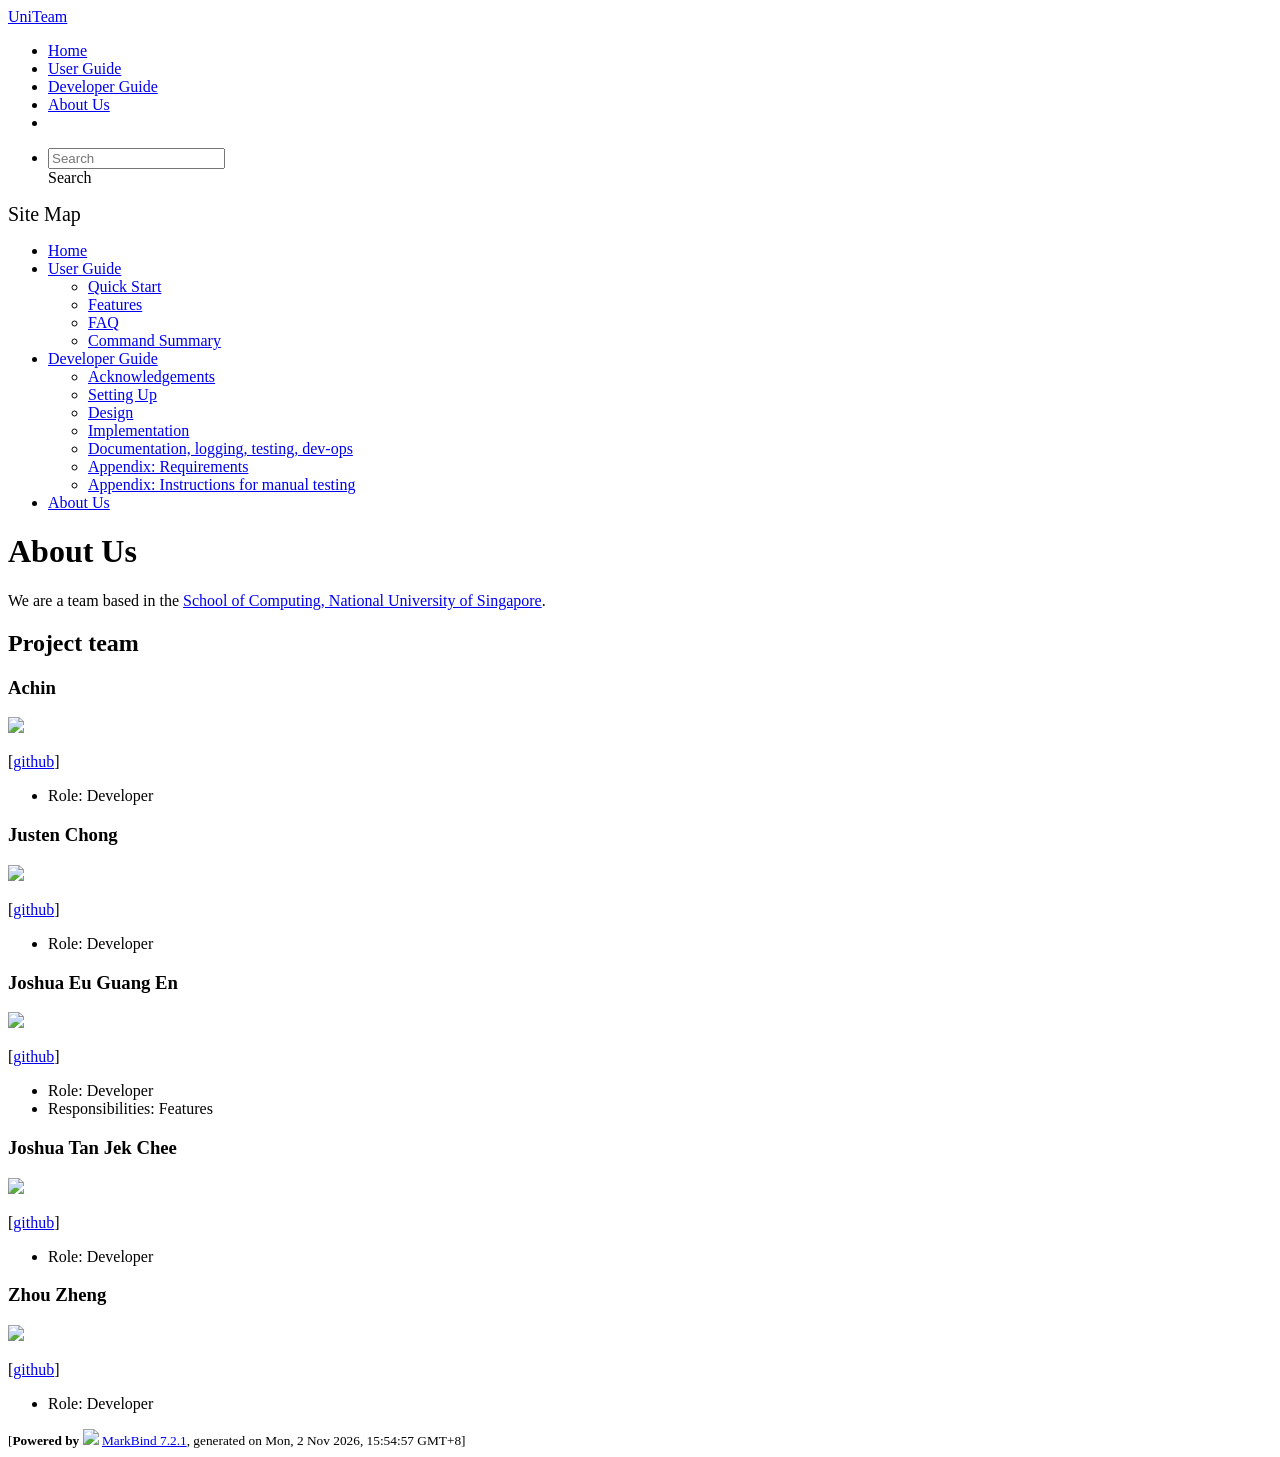
==== AboutUs.html @ 768494ff "deploy: 9ddfd5a602272f029c6f17e80f3dec01c8a61d75" ====
<!DOCTYPE html>
<html data-dark-mode="false" data-code-theme="light">
<head>
    <script src="/tp/markbind/js/theme-manager.js"></script>
    <meta charset="utf-8">
    <meta http-equiv="X-UA-Compatible" content="IE=edge">
    <meta name="generator" content="MarkBind 7.2.1">
    <meta name="viewport" content="width=device-width, initial-scale=1"><title>UniTeam - About Us</title> <link rel="stylesheet" href="/tp/markbind/css/bootstrap.min.css"> <link rel="stylesheet" href="/tp/markbind/fontawesome/css/all.min.css"> <link rel="stylesheet" href="/tp/markbind/glyphicons/css/bootstrap-glyphicons.min.css">
    
    
    <link rel="stylesheet" id="markbind-highlight-light" href="/tp/markbind/css/codeblock-light.min.css">
    <link rel="stylesheet" id="markbind-highlight-dark" href="/tp/markbind/css/codeblock-dark.min.css">
    <script src="/tp/markbind/js/code-theme.js"></script><link rel="stylesheet" href="/tp/markbind/css/markbind.min.css"><link rel="stylesheet" href="/tp/plugins/markbind-plugin-anchors/markbind-plugin-anchors.css"><link rel="stylesheet" href="/tp/plugins/markbind-plugin-tree/markbind-plugin-tree.css">
    
  <link rel="stylesheet" href="/tp/stylesheets/main.css">
<link rel="icon" href="/tp/images/SeEduLogo.png"></head>
<script>
  const baseUrl = '/tp'
</script>
<body 
   
  data-code-theme="light">
<div id="app"><!--[--><header sticky><div data-v-94b60ff6><nav class="navbar navbar-expand-md d-print-none navbar-dark bg-dark" data-v-94b60ff6><div class="container-fluid" data-v-94b60ff6><div class="navbar-left" data-v-94b60ff6><!--[--><a href="/tp/index.html" title="Home" class="navbar-brand">UniTeam</a><!--]--></div><div class="navbar-default" data-v-94b60ff6><ul class="navbar-nav me-auto mt-2 mt-lg-0" data-v-94b60ff6><!--[--> <li><a href="/tp/index.html" class="nav-link">Home</a></li> <li><a href="/tp/UserGuide.html" class="nav-link">User Guide</a></li> <li><a href="/tp/DeveloperGuide.html" class="nav-link">Developer Guide</a></li> <li><a href="/tp/AboutUs.html" class="nav-link">About Us</a></li> <li><a href="https://github.com/AY2627S1-CS2103T-T08-2/tp" target="_blank" class="nav-link"><span><span aria-hidden="true" class="fab fa-github"></span></span></a></li> <!--]--></ul></div><div class="navbar-right" data-v-94b60ff6><ul class="navbar-nav" data-v-94b60ff6><!--[--><li><form class="navbar-form"><div style="position:relative;" class="dropdown" data-v-103d5c4e><!--[--><input value="" data-bs-toggle="dropdown" type="text" class="form-control" placeholder="Search" autocomplete="off" data-v-103d5c4e><div class="form-control placeholder-div-hidden" data-v-103d5c4e>Search</div><!--]--><ul class="dropdown-menu search-dropdown-menu dropdown-menu-hidden dropdown-menu-end" data-v-103d5c4e><!--[--><!--]--></ul></div></form></li><!--]--></ul><!----></div></div></nav><div style="display:none;" class="lower-navbar-container" data-v-94b60ff6><!--[--><!----><!----><!--]--></div></div></header> <div id="flex-body"><nav id="site-nav" data-v-6b1b63d2><!--[--><div class="site-nav-top"><div class="fw-bold mb-2" style="font-size:1.25rem;">Site Map</div></div> <div class="nav-component slim-scroll"><div class="site-nav-root"><!--[--><ul class="site-nav-list site-nav-list-root" data-v-6b1b63d2><!--[--><li><div class="site-nav-default-list-item site-nav-list-item-0" onclick="handleSiteNavClick(this)"><a href="/tp/index.html">Home</a></div></li> <li><div class="site-nav-default-list-item site-nav-list-item-0" onclick="handleSiteNavClick(this)"><a href="/tp/UserGuide.html">User Guide</a> <div class="site-nav-dropdown-btn-container"><i class="site-nav-dropdown-btn-icon site-nav-rotate-icon" onclick="handleSiteNavClick(this.parentNode.parentNode, false); event.stopPropagation();"><span class="glyphicon glyphicon-menu-down" aria-hidden="true"></span></i></div></div><ul class="site-nav-dropdown-container site-nav-dropdown-container-open site-nav-list"><li><div class="site-nav-default-list-item site-nav-list-item-1" onclick="handleSiteNavClick(this)"><a href="/tp/UserGuide.html#quick-start">Quick Start</a></div></li> <li><div class="site-nav-default-list-item site-nav-list-item-1" onclick="handleSiteNavClick(this)"><a href="/tp/UserGuide.html#features">Features</a></div></li> <li><div class="site-nav-default-list-item site-nav-list-item-1" onclick="handleSiteNavClick(this)"><a href="/tp/UserGuide.html#faq">FAQ</a></div></li> <li><div class="site-nav-default-list-item site-nav-list-item-1" onclick="handleSiteNavClick(this)"><a href="/tp/UserGuide.html#command-summary">Command Summary</a></div></li></ul></li> <li><div class="site-nav-default-list-item site-nav-list-item-0" onclick="handleSiteNavClick(this)"><a href="/tp/DeveloperGuide.html">Developer Guide</a> <div class="site-nav-dropdown-btn-container"><i class="site-nav-dropdown-btn-icon site-nav-rotate-icon" onclick="handleSiteNavClick(this.parentNode.parentNode, false); event.stopPropagation();"><span class="glyphicon glyphicon-menu-down" aria-hidden="true"></span></i></div></div><ul class="site-nav-dropdown-container site-nav-dropdown-container-open site-nav-list"><li><div class="site-nav-default-list-item site-nav-list-item-1" onclick="handleSiteNavClick(this)"><a href="/tp/DeveloperGuide.html#acknowledgements">Acknowledgements</a></div></li> <li><div class="site-nav-default-list-item site-nav-list-item-1" onclick="handleSiteNavClick(this)"><a href="/tp/DeveloperGuide.html#setting-up-getting-started">Setting Up</a></div></li> <li><div class="site-nav-default-list-item site-nav-list-item-1" onclick="handleSiteNavClick(this)"><a href="/tp/DeveloperGuide.html#design">Design</a></div></li> <li><div class="site-nav-default-list-item site-nav-list-item-1" onclick="handleSiteNavClick(this)"><a href="/tp/DeveloperGuide.html#implementation">Implementation</a></div></li> <li><div class="site-nav-default-list-item site-nav-list-item-1" onclick="handleSiteNavClick(this)"><a href="/tp/DeveloperGuide.html#documentation-logging-testing-dev-ops">Documentation, logging, testing, dev-ops</a></div></li> <li><div class="site-nav-default-list-item site-nav-list-item-1" onclick="handleSiteNavClick(this)"><a href="/tp/DeveloperGuide.html#appendix-requirements">Appendix: Requirements</a></div></li> <li><div class="site-nav-default-list-item site-nav-list-item-1" onclick="handleSiteNavClick(this)"><a href="/tp/DeveloperGuide.html#appendix-instructions-for-manual-testing">Appendix: Instructions for manual testing</a></div></li></ul></li> <li><div class="site-nav-default-list-item site-nav-list-item-0" onclick="handleSiteNavClick(this)"><a href="/tp/AboutUs.html">About Us</a></div></li><!--]--><!--v-if--></ul><!--]--></div></div><!--]--><!--v-if--></nav> <div id="content-wrapper"><h1 id="about-us">About Us<a class="fa fa-anchor" href="#about-us" onclick="event.stopPropagation()"></a></h1> <p>We are a team based in the <a href="http://www.comp.nus.edu.sg">School of Computing, National University of Singapore</a>.</p> <h2 id="project-team">Project team<a class="fa fa-anchor" href="#project-team" onclick="event.stopPropagation()"></a></h2> <h3 id="achin">Achin<a class="fa fa-anchor" href="#achin" onclick="event.stopPropagation()"></a></h3> <img src="/tp/images/aaachinnn.png" width="200px"> <p>[<a href="https://github.com/aaachinnn">github</a>]</p> <ul><li>Role: Developer</li></ul> <h3 id="justen-chong">Justen Chong<a class="fa fa-anchor" href="#justen-chong" onclick="event.stopPropagation()"></a></h3> <img src="/tp/images/alrightokguy.png" width="200px"> <p>[<a href="https://github.com/alrightokguy">github</a>]</p> <ul><li>Role: Developer</li></ul> <h3 id="joshua-eu-guang-en">Joshua Eu Guang En<a class="fa fa-anchor" href="#joshua-eu-guang-en" onclick="event.stopPropagation()"></a></h3> <img src="/tp/images/honeybee1011.png" width="200px"> <p>[<a href="http://github.com/honeybee1011">github</a>]</p> <ul><li>Role: Developer</li> <li>Responsibilities: Features</li></ul> <h3 id="joshua-tan-jek-chee">Joshua Tan Jek Chee<a class="fa fa-anchor" href="#joshua-tan-jek-chee" onclick="event.stopPropagation()"></a></h3> <img src="/tp/images/smilesocute.png" width="200px"> <p>[<a href="http://github.com/smilesocute">github</a>]</p> <ul><li>Role: Developer</li></ul> <h3 id="zhou-zheng">Zhou Zheng<a class="fa fa-anchor" href="#zhou-zheng" onclick="event.stopPropagation()"></a></h3> <img src="/tp/images/zhouzheng152.png" width="200px"> <p>[<a href="https://github.com/ZhouZheng152">github</a>]</p> <ul><li>Role: Developer</li></ul></div> <nav id="page-nav" data-v-6b1b63d2><!--[--><div class="nav-component slim-scroll"></div><!--]--><!--v-if--></nav> <div class="scroll-top-button fa-lg d-print-none" style="display:none;bottom:2%;right:2%;position:fixed;" aria-hidden="true"><!--[--><i class="fas fa-arrow-circle-up"></i><!--]--></div></div> <footer><div class="text-center"><small>[<span><strong>Powered by</strong></span> <img src="https://markbind.org/favicon.ico" width="30"> <a href="https://markbind.org/">MarkBind 7.2.1</a>, generated on Mon, 2 Nov 2026, 15:54:57 GMT+8]</small></div></footer><!--]--></div>
</body><script src="/tp/markbind/js/bootstrap-utility.min.js"></script>
<script src="/tp/markbind/js/polyfill.min.js"></script>
<script src="/tp/markbind/js/vue.global.prod.min.js"></script>
<script src="/tp/markbind/js/markbind.min.js"></script>
<script src="AboutUs.page-vue-render.js"></script>
<script>
  MarkBind.setupWithSearch()
</script>
</html>
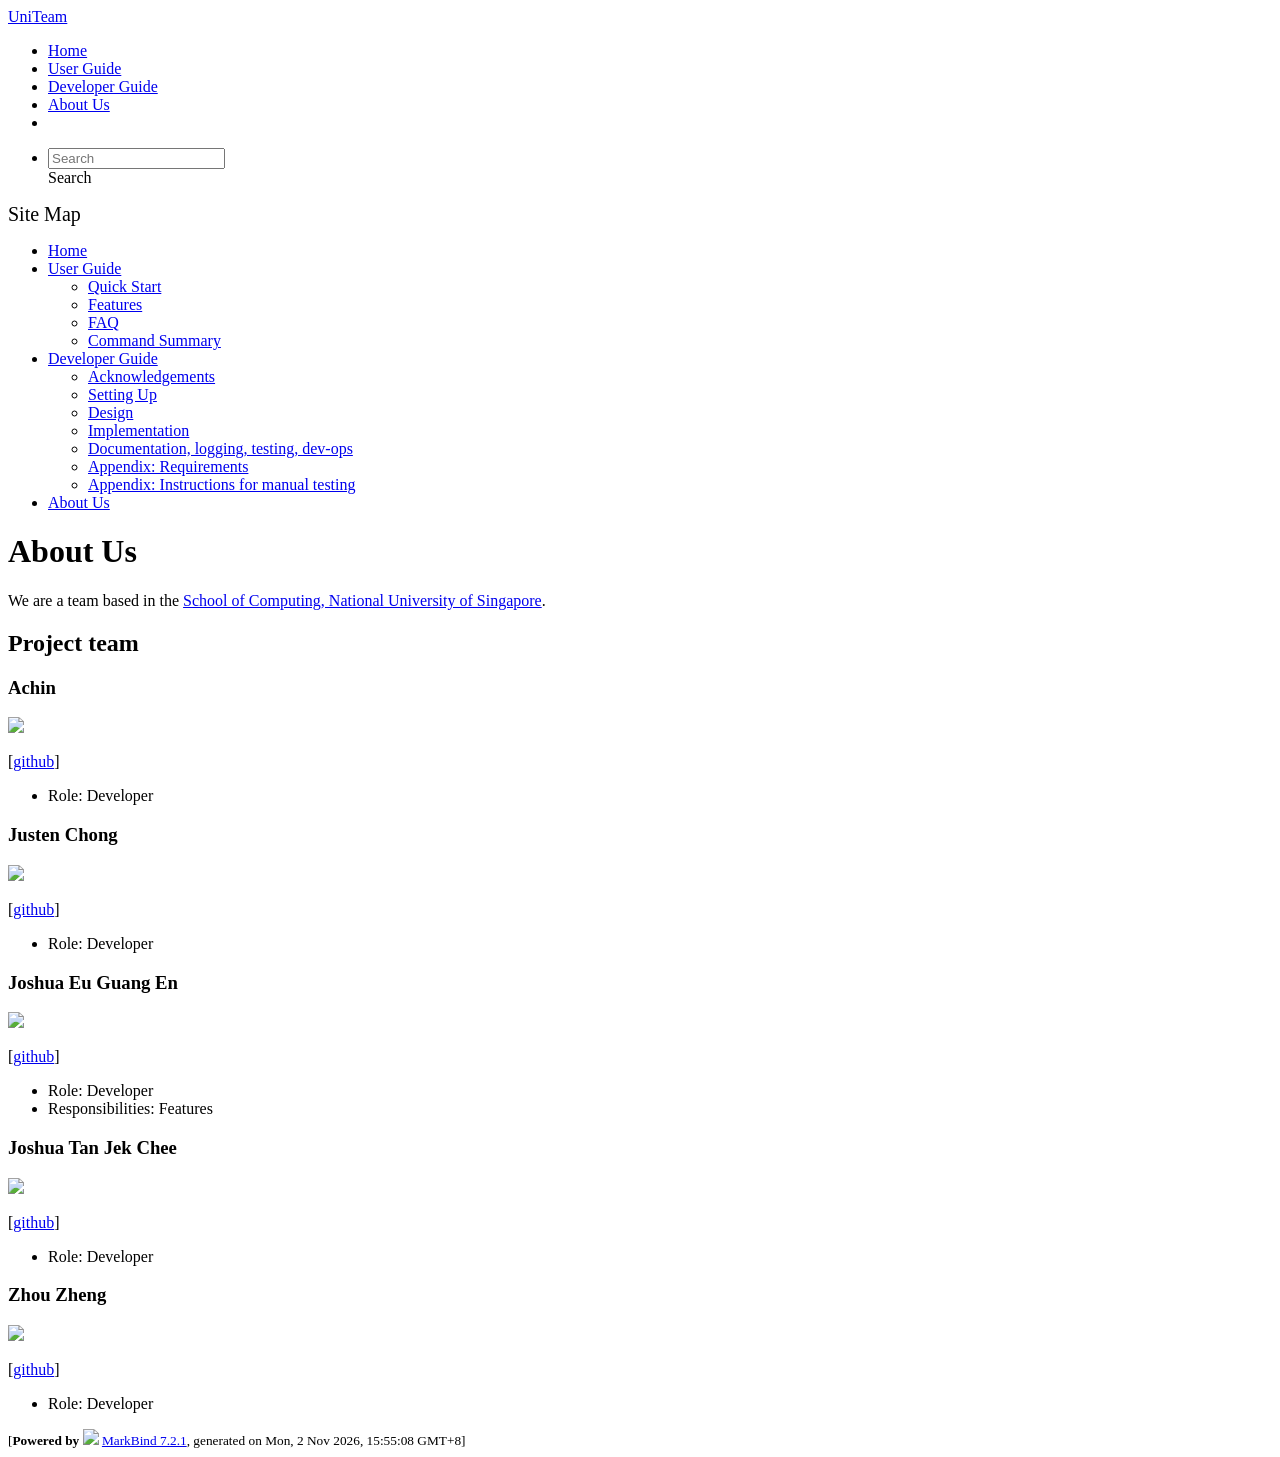
==== commit 0b7784d7: "deploy: adb63c93fdc6194b1d64b4cb5b7a315f70c26d4f" ====
--- a/AboutUs.html
+++ b/AboutUs.html
@@ -20,7 +20,7 @@
 <body 
    
   data-code-theme="light">
-<div id="app"><!--[--><header sticky><div data-v-94b60ff6><nav class="navbar navbar-expand-md d-print-none navbar-dark bg-dark" data-v-94b60ff6><div class="container-fluid" data-v-94b60ff6><div class="navbar-left" data-v-94b60ff6><!--[--><a href="/tp/index.html" title="Home" class="navbar-brand">UniTeam</a><!--]--></div><div class="navbar-default" data-v-94b60ff6><ul class="navbar-nav me-auto mt-2 mt-lg-0" data-v-94b60ff6><!--[--> <li><a href="/tp/index.html" class="nav-link">Home</a></li> <li><a href="/tp/UserGuide.html" class="nav-link">User Guide</a></li> <li><a href="/tp/DeveloperGuide.html" class="nav-link">Developer Guide</a></li> <li><a href="/tp/AboutUs.html" class="nav-link">About Us</a></li> <li><a href="https://github.com/AY2627S1-CS2103T-T08-2/tp" target="_blank" class="nav-link"><span><span aria-hidden="true" class="fab fa-github"></span></span></a></li> <!--]--></ul></div><div class="navbar-right" data-v-94b60ff6><ul class="navbar-nav" data-v-94b60ff6><!--[--><li><form class="navbar-form"><div style="position:relative;" class="dropdown" data-v-103d5c4e><!--[--><input value="" data-bs-toggle="dropdown" type="text" class="form-control" placeholder="Search" autocomplete="off" data-v-103d5c4e><div class="form-control placeholder-div-hidden" data-v-103d5c4e>Search</div><!--]--><ul class="dropdown-menu search-dropdown-menu dropdown-menu-hidden dropdown-menu-end" data-v-103d5c4e><!--[--><!--]--></ul></div></form></li><!--]--></ul><!----></div></div></nav><div style="display:none;" class="lower-navbar-container" data-v-94b60ff6><!--[--><!----><!----><!--]--></div></div></header> <div id="flex-body"><nav id="site-nav" data-v-6b1b63d2><!--[--><div class="site-nav-top"><div class="fw-bold mb-2" style="font-size:1.25rem;">Site Map</div></div> <div class="nav-component slim-scroll"><div class="site-nav-root"><!--[--><ul class="site-nav-list site-nav-list-root" data-v-6b1b63d2><!--[--><li><div class="site-nav-default-list-item site-nav-list-item-0" onclick="handleSiteNavClick(this)"><a href="/tp/index.html">Home</a></div></li> <li><div class="site-nav-default-list-item site-nav-list-item-0" onclick="handleSiteNavClick(this)"><a href="/tp/UserGuide.html">User Guide</a> <div class="site-nav-dropdown-btn-container"><i class="site-nav-dropdown-btn-icon site-nav-rotate-icon" onclick="handleSiteNavClick(this.parentNode.parentNode, false); event.stopPropagation();"><span class="glyphicon glyphicon-menu-down" aria-hidden="true"></span></i></div></div><ul class="site-nav-dropdown-container site-nav-dropdown-container-open site-nav-list"><li><div class="site-nav-default-list-item site-nav-list-item-1" onclick="handleSiteNavClick(this)"><a href="/tp/UserGuide.html#quick-start">Quick Start</a></div></li> <li><div class="site-nav-default-list-item site-nav-list-item-1" onclick="handleSiteNavClick(this)"><a href="/tp/UserGuide.html#features">Features</a></div></li> <li><div class="site-nav-default-list-item site-nav-list-item-1" onclick="handleSiteNavClick(this)"><a href="/tp/UserGuide.html#faq">FAQ</a></div></li> <li><div class="site-nav-default-list-item site-nav-list-item-1" onclick="handleSiteNavClick(this)"><a href="/tp/UserGuide.html#command-summary">Command Summary</a></div></li></ul></li> <li><div class="site-nav-default-list-item site-nav-list-item-0" onclick="handleSiteNavClick(this)"><a href="/tp/DeveloperGuide.html">Developer Guide</a> <div class="site-nav-dropdown-btn-container"><i class="site-nav-dropdown-btn-icon site-nav-rotate-icon" onclick="handleSiteNavClick(this.parentNode.parentNode, false); event.stopPropagation();"><span class="glyphicon glyphicon-menu-down" aria-hidden="true"></span></i></div></div><ul class="site-nav-dropdown-container site-nav-dropdown-container-open site-nav-list"><li><div class="site-nav-default-list-item site-nav-list-item-1" onclick="handleSiteNavClick(this)"><a href="/tp/DeveloperGuide.html#acknowledgements">Acknowledgements</a></div></li> <li><div class="site-nav-default-list-item site-nav-list-item-1" onclick="handleSiteNavClick(this)"><a href="/tp/DeveloperGuide.html#setting-up-getting-started">Setting Up</a></div></li> <li><div class="site-nav-default-list-item site-nav-list-item-1" onclick="handleSiteNavClick(this)"><a href="/tp/DeveloperGuide.html#design">Design</a></div></li> <li><div class="site-nav-default-list-item site-nav-list-item-1" onclick="handleSiteNavClick(this)"><a href="/tp/DeveloperGuide.html#implementation">Implementation</a></div></li> <li><div class="site-nav-default-list-item site-nav-list-item-1" onclick="handleSiteNavClick(this)"><a href="/tp/DeveloperGuide.html#documentation-logging-testing-dev-ops">Documentation, logging, testing, dev-ops</a></div></li> <li><div class="site-nav-default-list-item site-nav-list-item-1" onclick="handleSiteNavClick(this)"><a href="/tp/DeveloperGuide.html#appendix-requirements">Appendix: Requirements</a></div></li> <li><div class="site-nav-default-list-item site-nav-list-item-1" onclick="handleSiteNavClick(this)"><a href="/tp/DeveloperGuide.html#appendix-instructions-for-manual-testing">Appendix: Instructions for manual testing</a></div></li></ul></li> <li><div class="site-nav-default-list-item site-nav-list-item-0" onclick="handleSiteNavClick(this)"><a href="/tp/AboutUs.html">About Us</a></div></li><!--]--><!--v-if--></ul><!--]--></div></div><!--]--><!--v-if--></nav> <div id="content-wrapper"><h1 id="about-us">About Us<a class="fa fa-anchor" href="#about-us" onclick="event.stopPropagation()"></a></h1> <p>We are a team based in the <a href="http://www.comp.nus.edu.sg">School of Computing, National University of Singapore</a>.</p> <h2 id="project-team">Project team<a class="fa fa-anchor" href="#project-team" onclick="event.stopPropagation()"></a></h2> <h3 id="achin">Achin<a class="fa fa-anchor" href="#achin" onclick="event.stopPropagation()"></a></h3> <img src="/tp/images/aaachinnn.png" width="200px"> <p>[<a href="https://github.com/aaachinnn">github</a>]</p> <ul><li>Role: Developer</li></ul> <h3 id="justen-chong">Justen Chong<a class="fa fa-anchor" href="#justen-chong" onclick="event.stopPropagation()"></a></h3> <img src="/tp/images/alrightokguy.png" width="200px"> <p>[<a href="https://github.com/alrightokguy">github</a>]</p> <ul><li>Role: Developer</li></ul> <h3 id="joshua-eu-guang-en">Joshua Eu Guang En<a class="fa fa-anchor" href="#joshua-eu-guang-en" onclick="event.stopPropagation()"></a></h3> <img src="/tp/images/honeybee1011.png" width="200px"> <p>[<a href="http://github.com/honeybee1011">github</a>]</p> <ul><li>Role: Developer</li> <li>Responsibilities: Features</li></ul> <h3 id="joshua-tan-jek-chee">Joshua Tan Jek Chee<a class="fa fa-anchor" href="#joshua-tan-jek-chee" onclick="event.stopPropagation()"></a></h3> <img src="/tp/images/smilesocute.png" width="200px"> <p>[<a href="http://github.com/smilesocute">github</a>]</p> <ul><li>Role: Developer</li></ul> <h3 id="zhou-zheng">Zhou Zheng<a class="fa fa-anchor" href="#zhou-zheng" onclick="event.stopPropagation()"></a></h3> <img src="/tp/images/zhouzheng152.png" width="200px"> <p>[<a href="https://github.com/ZhouZheng152">github</a>]</p> <ul><li>Role: Developer</li></ul></div> <nav id="page-nav" data-v-6b1b63d2><!--[--><div class="nav-component slim-scroll"></div><!--]--><!--v-if--></nav> <div class="scroll-top-button fa-lg d-print-none" style="display:none;bottom:2%;right:2%;position:fixed;" aria-hidden="true"><!--[--><i class="fas fa-arrow-circle-up"></i><!--]--></div></div> <footer><div class="text-center"><small>[<span><strong>Powered by</strong></span> <img src="https://markbind.org/favicon.ico" width="30"> <a href="https://markbind.org/">MarkBind 7.2.1</a>, generated on Mon, 2 Nov 2026, 15:54:57 GMT+8]</small></div></footer><!--]--></div>
+<div id="app"><!--[--><header sticky><div data-v-94b60ff6><nav class="navbar navbar-expand-md d-print-none navbar-dark bg-dark" data-v-94b60ff6><div class="container-fluid" data-v-94b60ff6><div class="navbar-left" data-v-94b60ff6><!--[--><a href="/tp/index.html" title="Home" class="navbar-brand">UniTeam</a><!--]--></div><div class="navbar-default" data-v-94b60ff6><ul class="navbar-nav me-auto mt-2 mt-lg-0" data-v-94b60ff6><!--[--> <li><a href="/tp/index.html" class="nav-link">Home</a></li> <li><a href="/tp/UserGuide.html" class="nav-link">User Guide</a></li> <li><a href="/tp/DeveloperGuide.html" class="nav-link">Developer Guide</a></li> <li><a href="/tp/AboutUs.html" class="nav-link">About Us</a></li> <li><a href="https://github.com/AY2627S1-CS2103T-T08-2/tp" target="_blank" class="nav-link"><span><span aria-hidden="true" class="fab fa-github"></span></span></a></li> <!--]--></ul></div><div class="navbar-right" data-v-94b60ff6><ul class="navbar-nav" data-v-94b60ff6><!--[--><li><form class="navbar-form"><div style="position:relative;" class="dropdown" data-v-103d5c4e><!--[--><input value="" data-bs-toggle="dropdown" type="text" class="form-control" placeholder="Search" autocomplete="off" data-v-103d5c4e><div class="form-control placeholder-div-hidden" data-v-103d5c4e>Search</div><!--]--><ul class="dropdown-menu search-dropdown-menu dropdown-menu-hidden dropdown-menu-end" data-v-103d5c4e><!--[--><!--]--></ul></div></form></li><!--]--></ul><!----></div></div></nav><div style="display:none;" class="lower-navbar-container" data-v-94b60ff6><!--[--><!----><!----><!--]--></div></div></header> <div id="flex-body"><nav id="site-nav" data-v-6b1b63d2><!--[--><div class="site-nav-top"><div class="fw-bold mb-2" style="font-size:1.25rem;">Site Map</div></div> <div class="nav-component slim-scroll"><div class="site-nav-root"><!--[--><ul class="site-nav-list site-nav-list-root" data-v-6b1b63d2><!--[--><li><div class="site-nav-default-list-item site-nav-list-item-0" onclick="handleSiteNavClick(this)"><a href="/tp/index.html">Home</a></div></li> <li><div class="site-nav-default-list-item site-nav-list-item-0" onclick="handleSiteNavClick(this)"><a href="/tp/UserGuide.html">User Guide</a> <div class="site-nav-dropdown-btn-container"><i class="site-nav-dropdown-btn-icon site-nav-rotate-icon" onclick="handleSiteNavClick(this.parentNode.parentNode, false); event.stopPropagation();"><span class="glyphicon glyphicon-menu-down" aria-hidden="true"></span></i></div></div><ul class="site-nav-dropdown-container site-nav-dropdown-container-open site-nav-list"><li><div class="site-nav-default-list-item site-nav-list-item-1" onclick="handleSiteNavClick(this)"><a href="/tp/UserGuide.html#quick-start">Quick Start</a></div></li> <li><div class="site-nav-default-list-item site-nav-list-item-1" onclick="handleSiteNavClick(this)"><a href="/tp/UserGuide.html#features">Features</a></div></li> <li><div class="site-nav-default-list-item site-nav-list-item-1" onclick="handleSiteNavClick(this)"><a href="/tp/UserGuide.html#faq">FAQ</a></div></li> <li><div class="site-nav-default-list-item site-nav-list-item-1" onclick="handleSiteNavClick(this)"><a href="/tp/UserGuide.html#command-summary">Command Summary</a></div></li></ul></li> <li><div class="site-nav-default-list-item site-nav-list-item-0" onclick="handleSiteNavClick(this)"><a href="/tp/DeveloperGuide.html">Developer Guide</a> <div class="site-nav-dropdown-btn-container"><i class="site-nav-dropdown-btn-icon site-nav-rotate-icon" onclick="handleSiteNavClick(this.parentNode.parentNode, false); event.stopPropagation();"><span class="glyphicon glyphicon-menu-down" aria-hidden="true"></span></i></div></div><ul class="site-nav-dropdown-container site-nav-dropdown-container-open site-nav-list"><li><div class="site-nav-default-list-item site-nav-list-item-1" onclick="handleSiteNavClick(this)"><a href="/tp/DeveloperGuide.html#acknowledgements">Acknowledgements</a></div></li> <li><div class="site-nav-default-list-item site-nav-list-item-1" onclick="handleSiteNavClick(this)"><a href="/tp/DeveloperGuide.html#setting-up-getting-started">Setting Up</a></div></li> <li><div class="site-nav-default-list-item site-nav-list-item-1" onclick="handleSiteNavClick(this)"><a href="/tp/DeveloperGuide.html#design">Design</a></div></li> <li><div class="site-nav-default-list-item site-nav-list-item-1" onclick="handleSiteNavClick(this)"><a href="/tp/DeveloperGuide.html#implementation">Implementation</a></div></li> <li><div class="site-nav-default-list-item site-nav-list-item-1" onclick="handleSiteNavClick(this)"><a href="/tp/DeveloperGuide.html#documentation-logging-testing-dev-ops">Documentation, logging, testing, dev-ops</a></div></li> <li><div class="site-nav-default-list-item site-nav-list-item-1" onclick="handleSiteNavClick(this)"><a href="/tp/DeveloperGuide.html#appendix-requirements">Appendix: Requirements</a></div></li> <li><div class="site-nav-default-list-item site-nav-list-item-1" onclick="handleSiteNavClick(this)"><a href="/tp/DeveloperGuide.html#appendix-instructions-for-manual-testing">Appendix: Instructions for manual testing</a></div></li></ul></li> <li><div class="site-nav-default-list-item site-nav-list-item-0" onclick="handleSiteNavClick(this)"><a href="/tp/AboutUs.html">About Us</a></div></li><!--]--><!--v-if--></ul><!--]--></div></div><!--]--><!--v-if--></nav> <div id="content-wrapper"><h1 id="about-us">About Us<a class="fa fa-anchor" href="#about-us" onclick="event.stopPropagation()"></a></h1> <p>We are a team based in the <a href="http://www.comp.nus.edu.sg">School of Computing, National University of Singapore</a>.</p> <h2 id="project-team">Project team<a class="fa fa-anchor" href="#project-team" onclick="event.stopPropagation()"></a></h2> <h3 id="achin">Achin<a class="fa fa-anchor" href="#achin" onclick="event.stopPropagation()"></a></h3> <img src="/tp/images/aaachinnn.png" width="200px"> <p>[<a href="https://github.com/aaachinnn">github</a>]</p> <ul><li>Role: Developer</li></ul> <h3 id="justen-chong">Justen Chong<a class="fa fa-anchor" href="#justen-chong" onclick="event.stopPropagation()"></a></h3> <img src="/tp/images/alrightokguy.png" width="200px"> <p>[<a href="https://github.com/alrightokguy">github</a>]</p> <ul><li>Role: Developer</li></ul> <h3 id="joshua-eu-guang-en">Joshua Eu Guang En<a class="fa fa-anchor" href="#joshua-eu-guang-en" onclick="event.stopPropagation()"></a></h3> <img src="/tp/images/honeybee1011.png" width="200px"> <p>[<a href="http://github.com/honeybee1011">github</a>]</p> <ul><li>Role: Developer</li> <li>Responsibilities: Features</li></ul> <h3 id="joshua-tan-jek-chee">Joshua Tan Jek Chee<a class="fa fa-anchor" href="#joshua-tan-jek-chee" onclick="event.stopPropagation()"></a></h3> <img src="/tp/images/smilesocute.png" width="200px"> <p>[<a href="http://github.com/smilesocute">github</a>]</p> <ul><li>Role: Developer</li></ul> <h3 id="zhou-zheng">Zhou Zheng<a class="fa fa-anchor" href="#zhou-zheng" onclick="event.stopPropagation()"></a></h3> <img src="/tp/images/zhouzheng152.png" width="200px"> <p>[<a href="https://github.com/ZhouZheng152">github</a>]</p> <ul><li>Role: Developer</li></ul></div> <nav id="page-nav" data-v-6b1b63d2><!--[--><div class="nav-component slim-scroll"></div><!--]--><!--v-if--></nav> <div class="scroll-top-button fa-lg d-print-none" style="display:none;bottom:2%;right:2%;position:fixed;" aria-hidden="true"><!--[--><i class="fas fa-arrow-circle-up"></i><!--]--></div></div> <footer><div class="text-center"><small>[<span><strong>Powered by</strong></span> <img src="https://markbind.org/favicon.ico" width="30"> <a href="https://markbind.org/">MarkBind 7.2.1</a>, generated on Mon, 2 Nov 2026, 15:55:08 GMT+8]</small></div></footer><!--]--></div>
 </body><script src="/tp/markbind/js/bootstrap-utility.min.js"></script>
 <script src="/tp/markbind/js/polyfill.min.js"></script>
 <script src="/tp/markbind/js/vue.global.prod.min.js"></script>
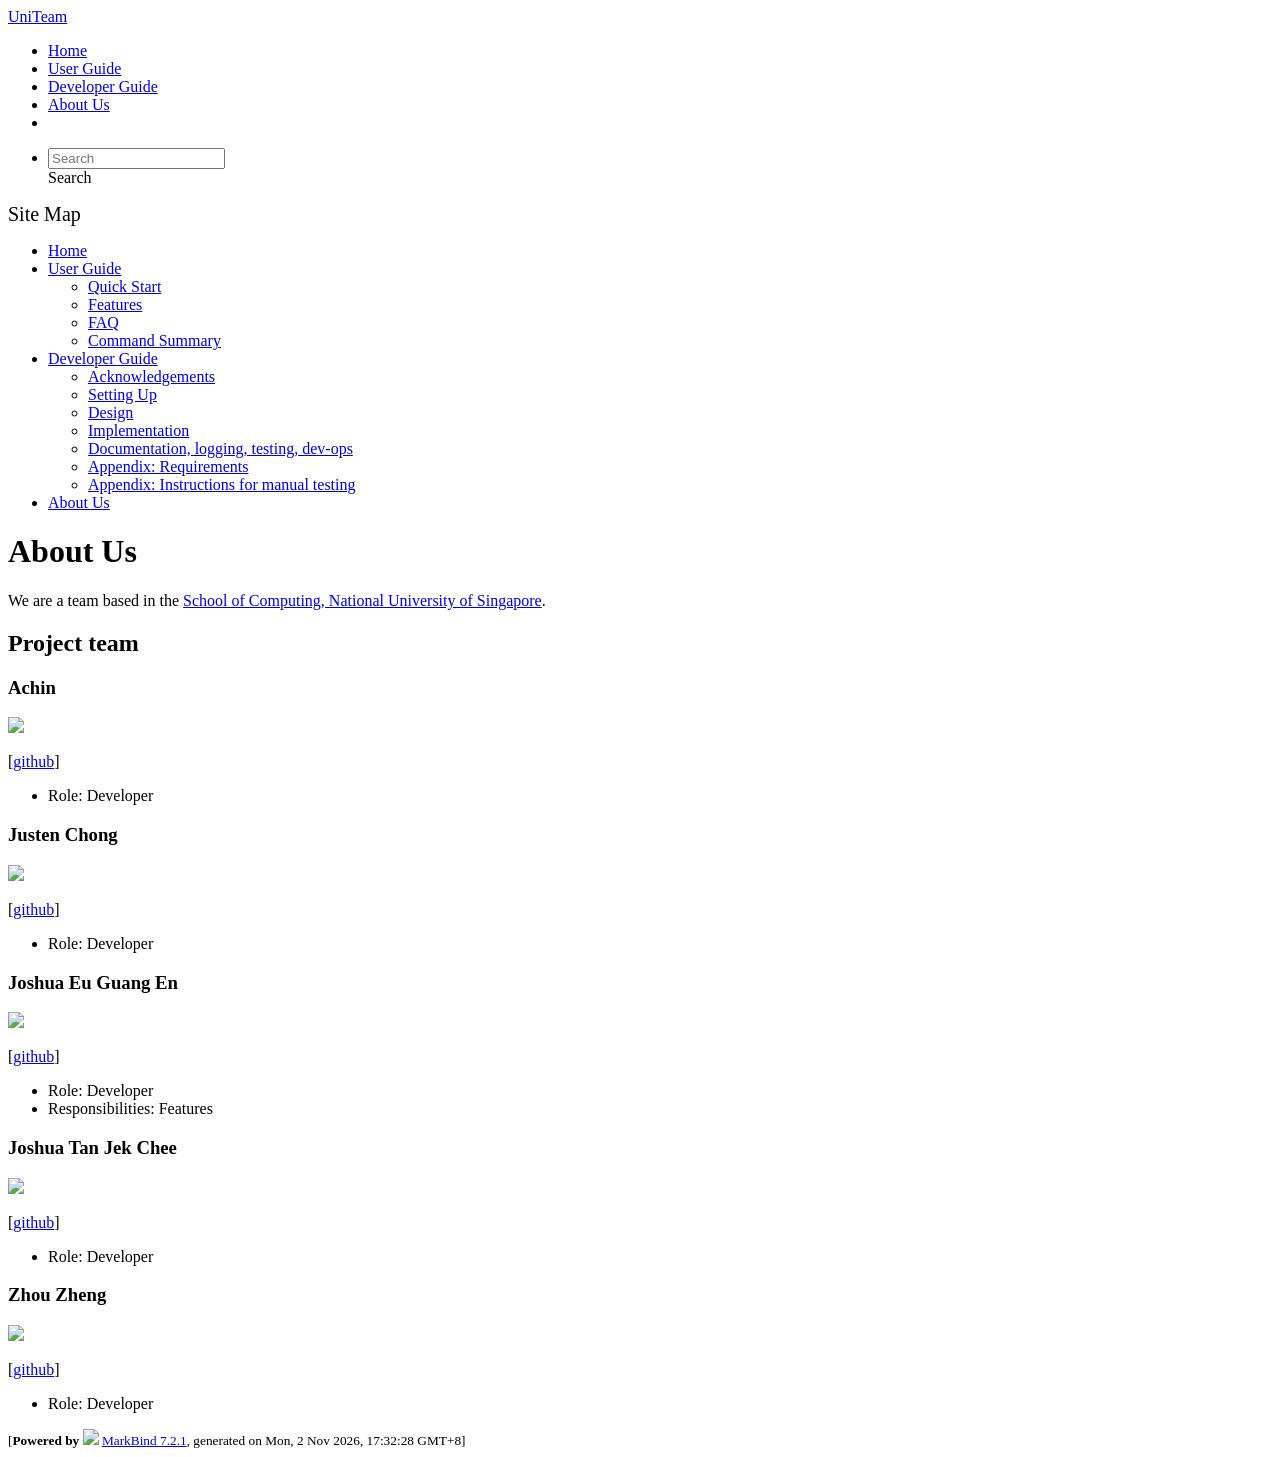
==== commit 40d3fca5: "deploy: 2be6f1e72a85e07855c7a5179cf6735f43a411ad" ====
--- a/AboutUs.html
+++ b/AboutUs.html
@@ -20,7 +20,7 @@
 <body 
    
   data-code-theme="light">
-<div id="app"><!--[--><header sticky><div data-v-94b60ff6><nav class="navbar navbar-expand-md d-print-none navbar-dark bg-dark" data-v-94b60ff6><div class="container-fluid" data-v-94b60ff6><div class="navbar-left" data-v-94b60ff6><!--[--><a href="/tp/index.html" title="Home" class="navbar-brand">UniTeam</a><!--]--></div><div class="navbar-default" data-v-94b60ff6><ul class="navbar-nav me-auto mt-2 mt-lg-0" data-v-94b60ff6><!--[--> <li><a href="/tp/index.html" class="nav-link">Home</a></li> <li><a href="/tp/UserGuide.html" class="nav-link">User Guide</a></li> <li><a href="/tp/DeveloperGuide.html" class="nav-link">Developer Guide</a></li> <li><a href="/tp/AboutUs.html" class="nav-link">About Us</a></li> <li><a href="https://github.com/AY2627S1-CS2103T-T08-2/tp" target="_blank" class="nav-link"><span><span aria-hidden="true" class="fab fa-github"></span></span></a></li> <!--]--></ul></div><div class="navbar-right" data-v-94b60ff6><ul class="navbar-nav" data-v-94b60ff6><!--[--><li><form class="navbar-form"><div style="position:relative;" class="dropdown" data-v-103d5c4e><!--[--><input value="" data-bs-toggle="dropdown" type="text" class="form-control" placeholder="Search" autocomplete="off" data-v-103d5c4e><div class="form-control placeholder-div-hidden" data-v-103d5c4e>Search</div><!--]--><ul class="dropdown-menu search-dropdown-menu dropdown-menu-hidden dropdown-menu-end" data-v-103d5c4e><!--[--><!--]--></ul></div></form></li><!--]--></ul><!----></div></div></nav><div style="display:none;" class="lower-navbar-container" data-v-94b60ff6><!--[--><!----><!----><!--]--></div></div></header> <div id="flex-body"><nav id="site-nav" data-v-6b1b63d2><!--[--><div class="site-nav-top"><div class="fw-bold mb-2" style="font-size:1.25rem;">Site Map</div></div> <div class="nav-component slim-scroll"><div class="site-nav-root"><!--[--><ul class="site-nav-list site-nav-list-root" data-v-6b1b63d2><!--[--><li><div class="site-nav-default-list-item site-nav-list-item-0" onclick="handleSiteNavClick(this)"><a href="/tp/index.html">Home</a></div></li> <li><div class="site-nav-default-list-item site-nav-list-item-0" onclick="handleSiteNavClick(this)"><a href="/tp/UserGuide.html">User Guide</a> <div class="site-nav-dropdown-btn-container"><i class="site-nav-dropdown-btn-icon site-nav-rotate-icon" onclick="handleSiteNavClick(this.parentNode.parentNode, false); event.stopPropagation();"><span class="glyphicon glyphicon-menu-down" aria-hidden="true"></span></i></div></div><ul class="site-nav-dropdown-container site-nav-dropdown-container-open site-nav-list"><li><div class="site-nav-default-list-item site-nav-list-item-1" onclick="handleSiteNavClick(this)"><a href="/tp/UserGuide.html#quick-start">Quick Start</a></div></li> <li><div class="site-nav-default-list-item site-nav-list-item-1" onclick="handleSiteNavClick(this)"><a href="/tp/UserGuide.html#features">Features</a></div></li> <li><div class="site-nav-default-list-item site-nav-list-item-1" onclick="handleSiteNavClick(this)"><a href="/tp/UserGuide.html#faq">FAQ</a></div></li> <li><div class="site-nav-default-list-item site-nav-list-item-1" onclick="handleSiteNavClick(this)"><a href="/tp/UserGuide.html#command-summary">Command Summary</a></div></li></ul></li> <li><div class="site-nav-default-list-item site-nav-list-item-0" onclick="handleSiteNavClick(this)"><a href="/tp/DeveloperGuide.html">Developer Guide</a> <div class="site-nav-dropdown-btn-container"><i class="site-nav-dropdown-btn-icon site-nav-rotate-icon" onclick="handleSiteNavClick(this.parentNode.parentNode, false); event.stopPropagation();"><span class="glyphicon glyphicon-menu-down" aria-hidden="true"></span></i></div></div><ul class="site-nav-dropdown-container site-nav-dropdown-container-open site-nav-list"><li><div class="site-nav-default-list-item site-nav-list-item-1" onclick="handleSiteNavClick(this)"><a href="/tp/DeveloperGuide.html#acknowledgements">Acknowledgements</a></div></li> <li><div class="site-nav-default-list-item site-nav-list-item-1" onclick="handleSiteNavClick(this)"><a href="/tp/DeveloperGuide.html#setting-up-getting-started">Setting Up</a></div></li> <li><div class="site-nav-default-list-item site-nav-list-item-1" onclick="handleSiteNavClick(this)"><a href="/tp/DeveloperGuide.html#design">Design</a></div></li> <li><div class="site-nav-default-list-item site-nav-list-item-1" onclick="handleSiteNavClick(this)"><a href="/tp/DeveloperGuide.html#implementation">Implementation</a></div></li> <li><div class="site-nav-default-list-item site-nav-list-item-1" onclick="handleSiteNavClick(this)"><a href="/tp/DeveloperGuide.html#documentation-logging-testing-dev-ops">Documentation, logging, testing, dev-ops</a></div></li> <li><div class="site-nav-default-list-item site-nav-list-item-1" onclick="handleSiteNavClick(this)"><a href="/tp/DeveloperGuide.html#appendix-requirements">Appendix: Requirements</a></div></li> <li><div class="site-nav-default-list-item site-nav-list-item-1" onclick="handleSiteNavClick(this)"><a href="/tp/DeveloperGuide.html#appendix-instructions-for-manual-testing">Appendix: Instructions for manual testing</a></div></li></ul></li> <li><div class="site-nav-default-list-item site-nav-list-item-0" onclick="handleSiteNavClick(this)"><a href="/tp/AboutUs.html">About Us</a></div></li><!--]--><!--v-if--></ul><!--]--></div></div><!--]--><!--v-if--></nav> <div id="content-wrapper"><h1 id="about-us">About Us<a class="fa fa-anchor" href="#about-us" onclick="event.stopPropagation()"></a></h1> <p>We are a team based in the <a href="http://www.comp.nus.edu.sg">School of Computing, National University of Singapore</a>.</p> <h2 id="project-team">Project team<a class="fa fa-anchor" href="#project-team" onclick="event.stopPropagation()"></a></h2> <h3 id="achin">Achin<a class="fa fa-anchor" href="#achin" onclick="event.stopPropagation()"></a></h3> <img src="/tp/images/aaachinnn.png" width="200px"> <p>[<a href="https://github.com/aaachinnn">github</a>]</p> <ul><li>Role: Developer</li></ul> <h3 id="justen-chong">Justen Chong<a class="fa fa-anchor" href="#justen-chong" onclick="event.stopPropagation()"></a></h3> <img src="/tp/images/alrightokguy.png" width="200px"> <p>[<a href="https://github.com/alrightokguy">github</a>]</p> <ul><li>Role: Developer</li></ul> <h3 id="joshua-eu-guang-en">Joshua Eu Guang En<a class="fa fa-anchor" href="#joshua-eu-guang-en" onclick="event.stopPropagation()"></a></h3> <img src="/tp/images/honeybee1011.png" width="200px"> <p>[<a href="http://github.com/honeybee1011">github</a>]</p> <ul><li>Role: Developer</li> <li>Responsibilities: Features</li></ul> <h3 id="joshua-tan-jek-chee">Joshua Tan Jek Chee<a class="fa fa-anchor" href="#joshua-tan-jek-chee" onclick="event.stopPropagation()"></a></h3> <img src="/tp/images/smilesocute.png" width="200px"> <p>[<a href="http://github.com/smilesocute">github</a>]</p> <ul><li>Role: Developer</li></ul> <h3 id="zhou-zheng">Zhou Zheng<a class="fa fa-anchor" href="#zhou-zheng" onclick="event.stopPropagation()"></a></h3> <img src="/tp/images/zhouzheng152.png" width="200px"> <p>[<a href="https://github.com/ZhouZheng152">github</a>]</p> <ul><li>Role: Developer</li></ul></div> <nav id="page-nav" data-v-6b1b63d2><!--[--><div class="nav-component slim-scroll"></div><!--]--><!--v-if--></nav> <div class="scroll-top-button fa-lg d-print-none" style="display:none;bottom:2%;right:2%;position:fixed;" aria-hidden="true"><!--[--><i class="fas fa-arrow-circle-up"></i><!--]--></div></div> <footer><div class="text-center"><small>[<span><strong>Powered by</strong></span> <img src="https://markbind.org/favicon.ico" width="30"> <a href="https://markbind.org/">MarkBind 7.2.1</a>, generated on Mon, 2 Nov 2026, 15:55:08 GMT+8]</small></div></footer><!--]--></div>
+<div id="app"><!--[--><header sticky><div data-v-94b60ff6><nav class="navbar navbar-expand-md d-print-none navbar-dark bg-dark" data-v-94b60ff6><div class="container-fluid" data-v-94b60ff6><div class="navbar-left" data-v-94b60ff6><!--[--><a href="/tp/index.html" title="Home" class="navbar-brand">UniTeam</a><!--]--></div><div class="navbar-default" data-v-94b60ff6><ul class="navbar-nav me-auto mt-2 mt-lg-0" data-v-94b60ff6><!--[--> <li><a href="/tp/index.html" class="nav-link">Home</a></li> <li><a href="/tp/UserGuide.html" class="nav-link">User Guide</a></li> <li><a href="/tp/DeveloperGuide.html" class="nav-link">Developer Guide</a></li> <li><a href="/tp/AboutUs.html" class="nav-link">About Us</a></li> <li><a href="https://github.com/AY2627S1-CS2103T-T08-2/tp" target="_blank" class="nav-link"><span><span aria-hidden="true" class="fab fa-github"></span></span></a></li> <!--]--></ul></div><div class="navbar-right" data-v-94b60ff6><ul class="navbar-nav" data-v-94b60ff6><!--[--><li><form class="navbar-form"><div style="position:relative;" class="dropdown" data-v-103d5c4e><!--[--><input value="" data-bs-toggle="dropdown" type="text" class="form-control" placeholder="Search" autocomplete="off" data-v-103d5c4e><div class="form-control placeholder-div-hidden" data-v-103d5c4e>Search</div><!--]--><ul class="dropdown-menu search-dropdown-menu dropdown-menu-hidden dropdown-menu-end" data-v-103d5c4e><!--[--><!--]--></ul></div></form></li><!--]--></ul><!----></div></div></nav><div style="display:none;" class="lower-navbar-container" data-v-94b60ff6><!--[--><!----><!----><!--]--></div></div></header> <div id="flex-body"><nav id="site-nav" data-v-6b1b63d2><!--[--><div class="site-nav-top"><div class="fw-bold mb-2" style="font-size:1.25rem;">Site Map</div></div> <div class="nav-component slim-scroll"><div class="site-nav-root"><!--[--><ul class="site-nav-list site-nav-list-root" data-v-6b1b63d2><!--[--><li><div class="site-nav-default-list-item site-nav-list-item-0" onclick="handleSiteNavClick(this)"><a href="/tp/index.html">Home</a></div></li> <li><div class="site-nav-default-list-item site-nav-list-item-0" onclick="handleSiteNavClick(this)"><a href="/tp/UserGuide.html">User Guide</a> <div class="site-nav-dropdown-btn-container"><i class="site-nav-dropdown-btn-icon site-nav-rotate-icon" onclick="handleSiteNavClick(this.parentNode.parentNode, false); event.stopPropagation();"><span class="glyphicon glyphicon-menu-down" aria-hidden="true"></span></i></div></div><ul class="site-nav-dropdown-container site-nav-dropdown-container-open site-nav-list"><li><div class="site-nav-default-list-item site-nav-list-item-1" onclick="handleSiteNavClick(this)"><a href="/tp/UserGuide.html#quick-start">Quick Start</a></div></li> <li><div class="site-nav-default-list-item site-nav-list-item-1" onclick="handleSiteNavClick(this)"><a href="/tp/UserGuide.html#features">Features</a></div></li> <li><div class="site-nav-default-list-item site-nav-list-item-1" onclick="handleSiteNavClick(this)"><a href="/tp/UserGuide.html#faq">FAQ</a></div></li> <li><div class="site-nav-default-list-item site-nav-list-item-1" onclick="handleSiteNavClick(this)"><a href="/tp/UserGuide.html#command-summary">Command Summary</a></div></li></ul></li> <li><div class="site-nav-default-list-item site-nav-list-item-0" onclick="handleSiteNavClick(this)"><a href="/tp/DeveloperGuide.html">Developer Guide</a> <div class="site-nav-dropdown-btn-container"><i class="site-nav-dropdown-btn-icon site-nav-rotate-icon" onclick="handleSiteNavClick(this.parentNode.parentNode, false); event.stopPropagation();"><span class="glyphicon glyphicon-menu-down" aria-hidden="true"></span></i></div></div><ul class="site-nav-dropdown-container site-nav-dropdown-container-open site-nav-list"><li><div class="site-nav-default-list-item site-nav-list-item-1" onclick="handleSiteNavClick(this)"><a href="/tp/DeveloperGuide.html#acknowledgements">Acknowledgements</a></div></li> <li><div class="site-nav-default-list-item site-nav-list-item-1" onclick="handleSiteNavClick(this)"><a href="/tp/DeveloperGuide.html#setting-up-getting-started">Setting Up</a></div></li> <li><div class="site-nav-default-list-item site-nav-list-item-1" onclick="handleSiteNavClick(this)"><a href="/tp/DeveloperGuide.html#design">Design</a></div></li> <li><div class="site-nav-default-list-item site-nav-list-item-1" onclick="handleSiteNavClick(this)"><a href="/tp/DeveloperGuide.html#implementation">Implementation</a></div></li> <li><div class="site-nav-default-list-item site-nav-list-item-1" onclick="handleSiteNavClick(this)"><a href="/tp/DeveloperGuide.html#documentation-logging-testing-dev-ops">Documentation, logging, testing, dev-ops</a></div></li> <li><div class="site-nav-default-list-item site-nav-list-item-1" onclick="handleSiteNavClick(this)"><a href="/tp/DeveloperGuide.html#appendix-requirements">Appendix: Requirements</a></div></li> <li><div class="site-nav-default-list-item site-nav-list-item-1" onclick="handleSiteNavClick(this)"><a href="/tp/DeveloperGuide.html#appendix-instructions-for-manual-testing">Appendix: Instructions for manual testing</a></div></li></ul></li> <li><div class="site-nav-default-list-item site-nav-list-item-0" onclick="handleSiteNavClick(this)"><a href="/tp/AboutUs.html">About Us</a></div></li><!--]--><!--v-if--></ul><!--]--></div></div><!--]--><!--v-if--></nav> <div id="content-wrapper"><h1 id="about-us">About Us<a class="fa fa-anchor" href="#about-us" onclick="event.stopPropagation()"></a></h1> <p>We are a team based in the <a href="http://www.comp.nus.edu.sg">School of Computing, National University of Singapore</a>.</p> <h2 id="project-team">Project team<a class="fa fa-anchor" href="#project-team" onclick="event.stopPropagation()"></a></h2> <h3 id="achin">Achin<a class="fa fa-anchor" href="#achin" onclick="event.stopPropagation()"></a></h3> <img src="/tp/images/aaachinnn.png" width="200px"> <p>[<a href="https://github.com/aaachinnn">github</a>]</p> <ul><li>Role: Developer</li></ul> <h3 id="justen-chong">Justen Chong<a class="fa fa-anchor" href="#justen-chong" onclick="event.stopPropagation()"></a></h3> <img src="/tp/images/alrightokguy.png" width="200px"> <p>[<a href="https://github.com/alrightokguy">github</a>]</p> <ul><li>Role: Developer</li></ul> <h3 id="joshua-eu-guang-en">Joshua Eu Guang En<a class="fa fa-anchor" href="#joshua-eu-guang-en" onclick="event.stopPropagation()"></a></h3> <img src="/tp/images/honeybee1011.png" width="200px"> <p>[<a href="http://github.com/honeybee1011">github</a>]</p> <ul><li>Role: Developer</li> <li>Responsibilities: Features</li></ul> <h3 id="joshua-tan-jek-chee">Joshua Tan Jek Chee<a class="fa fa-anchor" href="#joshua-tan-jek-chee" onclick="event.stopPropagation()"></a></h3> <img src="/tp/images/smilesocute.png" width="200px"> <p>[<a href="http://github.com/smilesocute">github</a>]</p> <ul><li>Role: Developer</li></ul> <h3 id="zhou-zheng">Zhou Zheng<a class="fa fa-anchor" href="#zhou-zheng" onclick="event.stopPropagation()"></a></h3> <img src="/tp/images/zhouzheng152.png" width="200px"> <p>[<a href="https://github.com/ZhouZheng152">github</a>]</p> <ul><li>Role: Developer</li></ul></div> <nav id="page-nav" data-v-6b1b63d2><!--[--><div class="nav-component slim-scroll"></div><!--]--><!--v-if--></nav> <div class="scroll-top-button fa-lg d-print-none" style="display:none;bottom:2%;right:2%;position:fixed;" aria-hidden="true"><!--[--><i class="fas fa-arrow-circle-up"></i><!--]--></div></div> <footer><div class="text-center"><small>[<span><strong>Powered by</strong></span> <img src="https://markbind.org/favicon.ico" width="30"> <a href="https://markbind.org/">MarkBind 7.2.1</a>, generated on Mon, 2 Nov 2026, 17:32:28 GMT+8]</small></div></footer><!--]--></div>
 </body><script src="/tp/markbind/js/bootstrap-utility.min.js"></script>
 <script src="/tp/markbind/js/polyfill.min.js"></script>
 <script src="/tp/markbind/js/vue.global.prod.min.js"></script>
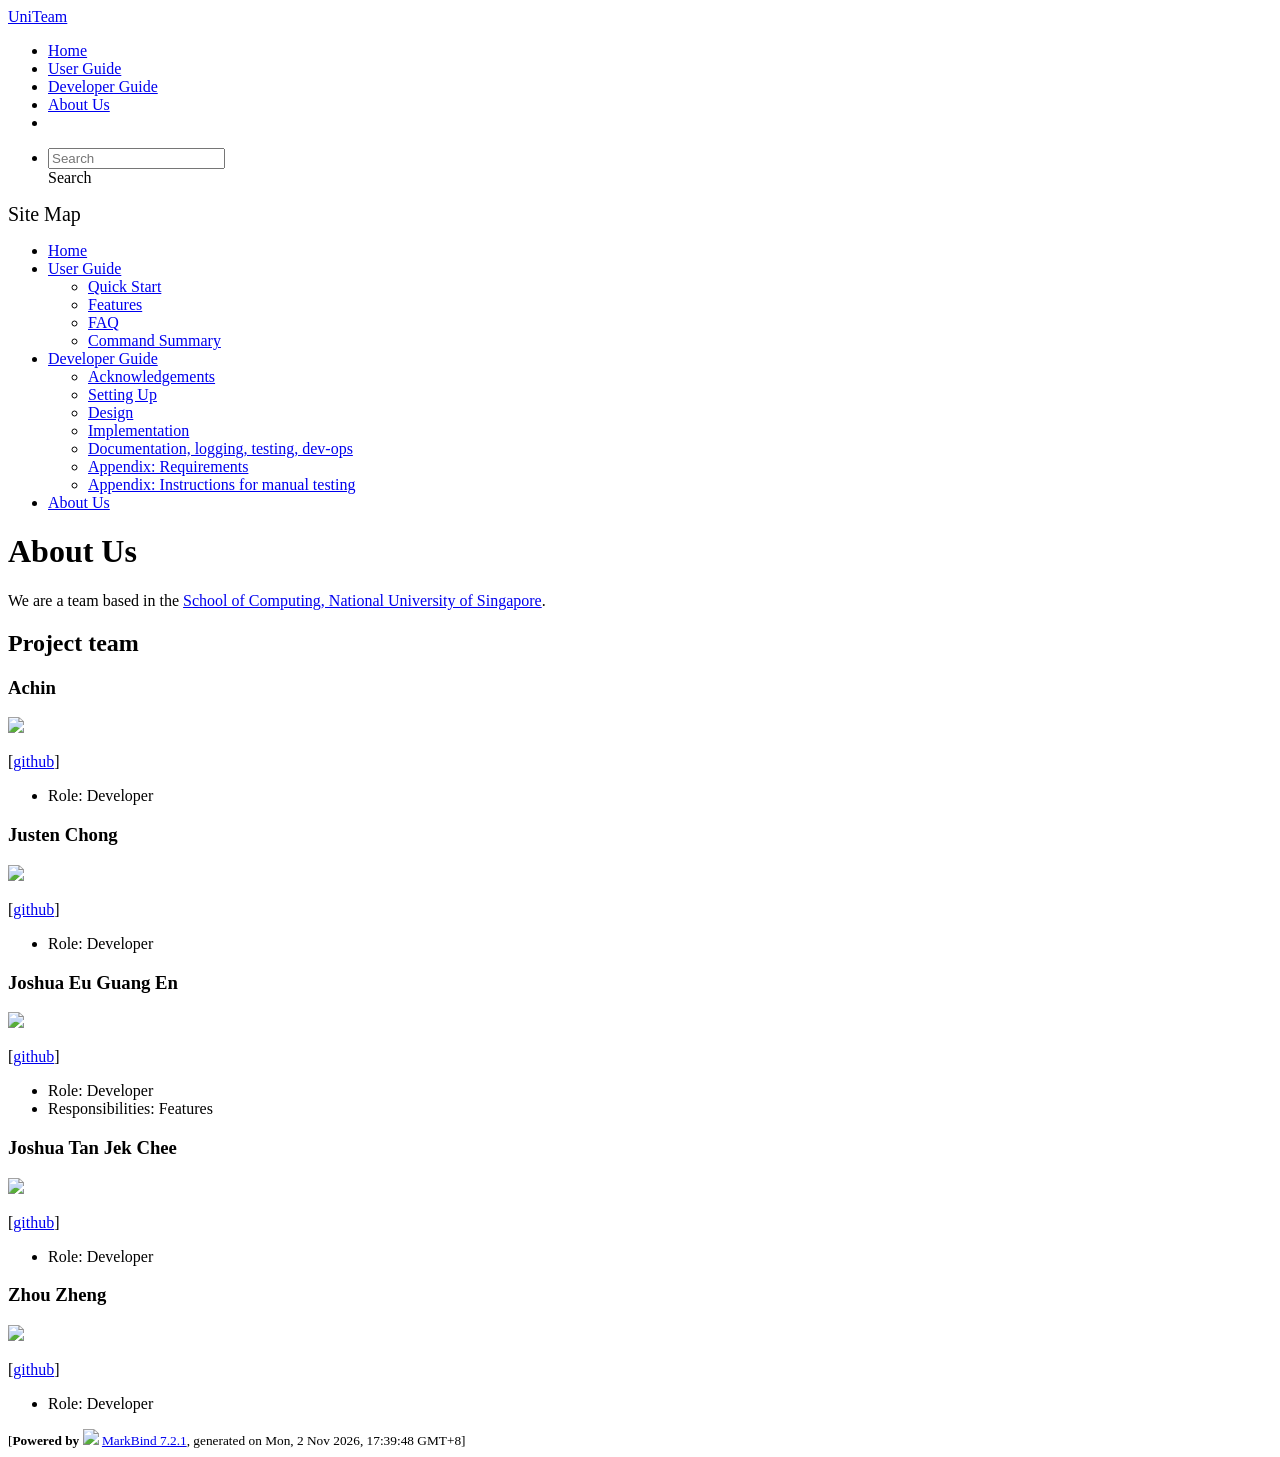
==== commit 9567e9c5: "deploy: 83ef6638a6fc4e16294db0c32e77fc0fcfa68e9c" ====
--- a/AboutUs.html
+++ b/AboutUs.html
@@ -20,7 +20,7 @@
 <body 
    
   data-code-theme="light">
-<div id="app"><!--[--><header sticky><div data-v-94b60ff6><nav class="navbar navbar-expand-md d-print-none navbar-dark bg-dark" data-v-94b60ff6><div class="container-fluid" data-v-94b60ff6><div class="navbar-left" data-v-94b60ff6><!--[--><a href="/tp/index.html" title="Home" class="navbar-brand">UniTeam</a><!--]--></div><div class="navbar-default" data-v-94b60ff6><ul class="navbar-nav me-auto mt-2 mt-lg-0" data-v-94b60ff6><!--[--> <li><a href="/tp/index.html" class="nav-link">Home</a></li> <li><a href="/tp/UserGuide.html" class="nav-link">User Guide</a></li> <li><a href="/tp/DeveloperGuide.html" class="nav-link">Developer Guide</a></li> <li><a href="/tp/AboutUs.html" class="nav-link">About Us</a></li> <li><a href="https://github.com/AY2627S1-CS2103T-T08-2/tp" target="_blank" class="nav-link"><span><span aria-hidden="true" class="fab fa-github"></span></span></a></li> <!--]--></ul></div><div class="navbar-right" data-v-94b60ff6><ul class="navbar-nav" data-v-94b60ff6><!--[--><li><form class="navbar-form"><div style="position:relative;" class="dropdown" data-v-103d5c4e><!--[--><input value="" data-bs-toggle="dropdown" type="text" class="form-control" placeholder="Search" autocomplete="off" data-v-103d5c4e><div class="form-control placeholder-div-hidden" data-v-103d5c4e>Search</div><!--]--><ul class="dropdown-menu search-dropdown-menu dropdown-menu-hidden dropdown-menu-end" data-v-103d5c4e><!--[--><!--]--></ul></div></form></li><!--]--></ul><!----></div></div></nav><div style="display:none;" class="lower-navbar-container" data-v-94b60ff6><!--[--><!----><!----><!--]--></div></div></header> <div id="flex-body"><nav id="site-nav" data-v-6b1b63d2><!--[--><div class="site-nav-top"><div class="fw-bold mb-2" style="font-size:1.25rem;">Site Map</div></div> <div class="nav-component slim-scroll"><div class="site-nav-root"><!--[--><ul class="site-nav-list site-nav-list-root" data-v-6b1b63d2><!--[--><li><div class="site-nav-default-list-item site-nav-list-item-0" onclick="handleSiteNavClick(this)"><a href="/tp/index.html">Home</a></div></li> <li><div class="site-nav-default-list-item site-nav-list-item-0" onclick="handleSiteNavClick(this)"><a href="/tp/UserGuide.html">User Guide</a> <div class="site-nav-dropdown-btn-container"><i class="site-nav-dropdown-btn-icon site-nav-rotate-icon" onclick="handleSiteNavClick(this.parentNode.parentNode, false); event.stopPropagation();"><span class="glyphicon glyphicon-menu-down" aria-hidden="true"></span></i></div></div><ul class="site-nav-dropdown-container site-nav-dropdown-container-open site-nav-list"><li><div class="site-nav-default-list-item site-nav-list-item-1" onclick="handleSiteNavClick(this)"><a href="/tp/UserGuide.html#quick-start">Quick Start</a></div></li> <li><div class="site-nav-default-list-item site-nav-list-item-1" onclick="handleSiteNavClick(this)"><a href="/tp/UserGuide.html#features">Features</a></div></li> <li><div class="site-nav-default-list-item site-nav-list-item-1" onclick="handleSiteNavClick(this)"><a href="/tp/UserGuide.html#faq">FAQ</a></div></li> <li><div class="site-nav-default-list-item site-nav-list-item-1" onclick="handleSiteNavClick(this)"><a href="/tp/UserGuide.html#command-summary">Command Summary</a></div></li></ul></li> <li><div class="site-nav-default-list-item site-nav-list-item-0" onclick="handleSiteNavClick(this)"><a href="/tp/DeveloperGuide.html">Developer Guide</a> <div class="site-nav-dropdown-btn-container"><i class="site-nav-dropdown-btn-icon site-nav-rotate-icon" onclick="handleSiteNavClick(this.parentNode.parentNode, false); event.stopPropagation();"><span class="glyphicon glyphicon-menu-down" aria-hidden="true"></span></i></div></div><ul class="site-nav-dropdown-container site-nav-dropdown-container-open site-nav-list"><li><div class="site-nav-default-list-item site-nav-list-item-1" onclick="handleSiteNavClick(this)"><a href="/tp/DeveloperGuide.html#acknowledgements">Acknowledgements</a></div></li> <li><div class="site-nav-default-list-item site-nav-list-item-1" onclick="handleSiteNavClick(this)"><a href="/tp/DeveloperGuide.html#setting-up-getting-started">Setting Up</a></div></li> <li><div class="site-nav-default-list-item site-nav-list-item-1" onclick="handleSiteNavClick(this)"><a href="/tp/DeveloperGuide.html#design">Design</a></div></li> <li><div class="site-nav-default-list-item site-nav-list-item-1" onclick="handleSiteNavClick(this)"><a href="/tp/DeveloperGuide.html#implementation">Implementation</a></div></li> <li><div class="site-nav-default-list-item site-nav-list-item-1" onclick="handleSiteNavClick(this)"><a href="/tp/DeveloperGuide.html#documentation-logging-testing-dev-ops">Documentation, logging, testing, dev-ops</a></div></li> <li><div class="site-nav-default-list-item site-nav-list-item-1" onclick="handleSiteNavClick(this)"><a href="/tp/DeveloperGuide.html#appendix-requirements">Appendix: Requirements</a></div></li> <li><div class="site-nav-default-list-item site-nav-list-item-1" onclick="handleSiteNavClick(this)"><a href="/tp/DeveloperGuide.html#appendix-instructions-for-manual-testing">Appendix: Instructions for manual testing</a></div></li></ul></li> <li><div class="site-nav-default-list-item site-nav-list-item-0" onclick="handleSiteNavClick(this)"><a href="/tp/AboutUs.html">About Us</a></div></li><!--]--><!--v-if--></ul><!--]--></div></div><!--]--><!--v-if--></nav> <div id="content-wrapper"><h1 id="about-us">About Us<a class="fa fa-anchor" href="#about-us" onclick="event.stopPropagation()"></a></h1> <p>We are a team based in the <a href="http://www.comp.nus.edu.sg">School of Computing, National University of Singapore</a>.</p> <h2 id="project-team">Project team<a class="fa fa-anchor" href="#project-team" onclick="event.stopPropagation()"></a></h2> <h3 id="achin">Achin<a class="fa fa-anchor" href="#achin" onclick="event.stopPropagation()"></a></h3> <img src="/tp/images/aaachinnn.png" width="200px"> <p>[<a href="https://github.com/aaachinnn">github</a>]</p> <ul><li>Role: Developer</li></ul> <h3 id="justen-chong">Justen Chong<a class="fa fa-anchor" href="#justen-chong" onclick="event.stopPropagation()"></a></h3> <img src="/tp/images/alrightokguy.png" width="200px"> <p>[<a href="https://github.com/alrightokguy">github</a>]</p> <ul><li>Role: Developer</li></ul> <h3 id="joshua-eu-guang-en">Joshua Eu Guang En<a class="fa fa-anchor" href="#joshua-eu-guang-en" onclick="event.stopPropagation()"></a></h3> <img src="/tp/images/honeybee1011.png" width="200px"> <p>[<a href="http://github.com/honeybee1011">github</a>]</p> <ul><li>Role: Developer</li> <li>Responsibilities: Features</li></ul> <h3 id="joshua-tan-jek-chee">Joshua Tan Jek Chee<a class="fa fa-anchor" href="#joshua-tan-jek-chee" onclick="event.stopPropagation()"></a></h3> <img src="/tp/images/smilesocute.png" width="200px"> <p>[<a href="http://github.com/smilesocute">github</a>]</p> <ul><li>Role: Developer</li></ul> <h3 id="zhou-zheng">Zhou Zheng<a class="fa fa-anchor" href="#zhou-zheng" onclick="event.stopPropagation()"></a></h3> <img src="/tp/images/zhouzheng152.png" width="200px"> <p>[<a href="https://github.com/ZhouZheng152">github</a>]</p> <ul><li>Role: Developer</li></ul></div> <nav id="page-nav" data-v-6b1b63d2><!--[--><div class="nav-component slim-scroll"></div><!--]--><!--v-if--></nav> <div class="scroll-top-button fa-lg d-print-none" style="display:none;bottom:2%;right:2%;position:fixed;" aria-hidden="true"><!--[--><i class="fas fa-arrow-circle-up"></i><!--]--></div></div> <footer><div class="text-center"><small>[<span><strong>Powered by</strong></span> <img src="https://markbind.org/favicon.ico" width="30"> <a href="https://markbind.org/">MarkBind 7.2.1</a>, generated on Mon, 2 Nov 2026, 17:32:28 GMT+8]</small></div></footer><!--]--></div>
+<div id="app"><!--[--><header sticky><div data-v-94b60ff6><nav class="navbar navbar-expand-md d-print-none navbar-dark bg-dark" data-v-94b60ff6><div class="container-fluid" data-v-94b60ff6><div class="navbar-left" data-v-94b60ff6><!--[--><a href="/tp/index.html" title="Home" class="navbar-brand">UniTeam</a><!--]--></div><div class="navbar-default" data-v-94b60ff6><ul class="navbar-nav me-auto mt-2 mt-lg-0" data-v-94b60ff6><!--[--> <li><a href="/tp/index.html" class="nav-link">Home</a></li> <li><a href="/tp/UserGuide.html" class="nav-link">User Guide</a></li> <li><a href="/tp/DeveloperGuide.html" class="nav-link">Developer Guide</a></li> <li><a href="/tp/AboutUs.html" class="nav-link">About Us</a></li> <li><a href="https://github.com/AY2627S1-CS2103T-T08-2/tp" target="_blank" class="nav-link"><span><span aria-hidden="true" class="fab fa-github"></span></span></a></li> <!--]--></ul></div><div class="navbar-right" data-v-94b60ff6><ul class="navbar-nav" data-v-94b60ff6><!--[--><li><form class="navbar-form"><div style="position:relative;" class="dropdown" data-v-103d5c4e><!--[--><input value="" data-bs-toggle="dropdown" type="text" class="form-control" placeholder="Search" autocomplete="off" data-v-103d5c4e><div class="form-control placeholder-div-hidden" data-v-103d5c4e>Search</div><!--]--><ul class="dropdown-menu search-dropdown-menu dropdown-menu-hidden dropdown-menu-end" data-v-103d5c4e><!--[--><!--]--></ul></div></form></li><!--]--></ul><!----></div></div></nav><div style="display:none;" class="lower-navbar-container" data-v-94b60ff6><!--[--><!----><!----><!--]--></div></div></header> <div id="flex-body"><nav id="site-nav" data-v-6b1b63d2><!--[--><div class="site-nav-top"><div class="fw-bold mb-2" style="font-size:1.25rem;">Site Map</div></div> <div class="nav-component slim-scroll"><div class="site-nav-root"><!--[--><ul class="site-nav-list site-nav-list-root" data-v-6b1b63d2><!--[--><li><div class="site-nav-default-list-item site-nav-list-item-0" onclick="handleSiteNavClick(this)"><a href="/tp/index.html">Home</a></div></li> <li><div class="site-nav-default-list-item site-nav-list-item-0" onclick="handleSiteNavClick(this)"><a href="/tp/UserGuide.html">User Guide</a> <div class="site-nav-dropdown-btn-container"><i class="site-nav-dropdown-btn-icon site-nav-rotate-icon" onclick="handleSiteNavClick(this.parentNode.parentNode, false); event.stopPropagation();"><span class="glyphicon glyphicon-menu-down" aria-hidden="true"></span></i></div></div><ul class="site-nav-dropdown-container site-nav-dropdown-container-open site-nav-list"><li><div class="site-nav-default-list-item site-nav-list-item-1" onclick="handleSiteNavClick(this)"><a href="/tp/UserGuide.html#quick-start">Quick Start</a></div></li> <li><div class="site-nav-default-list-item site-nav-list-item-1" onclick="handleSiteNavClick(this)"><a href="/tp/UserGuide.html#features">Features</a></div></li> <li><div class="site-nav-default-list-item site-nav-list-item-1" onclick="handleSiteNavClick(this)"><a href="/tp/UserGuide.html#faq">FAQ</a></div></li> <li><div class="site-nav-default-list-item site-nav-list-item-1" onclick="handleSiteNavClick(this)"><a href="/tp/UserGuide.html#command-summary">Command Summary</a></div></li></ul></li> <li><div class="site-nav-default-list-item site-nav-list-item-0" onclick="handleSiteNavClick(this)"><a href="/tp/DeveloperGuide.html">Developer Guide</a> <div class="site-nav-dropdown-btn-container"><i class="site-nav-dropdown-btn-icon site-nav-rotate-icon" onclick="handleSiteNavClick(this.parentNode.parentNode, false); event.stopPropagation();"><span class="glyphicon glyphicon-menu-down" aria-hidden="true"></span></i></div></div><ul class="site-nav-dropdown-container site-nav-dropdown-container-open site-nav-list"><li><div class="site-nav-default-list-item site-nav-list-item-1" onclick="handleSiteNavClick(this)"><a href="/tp/DeveloperGuide.html#acknowledgements">Acknowledgements</a></div></li> <li><div class="site-nav-default-list-item site-nav-list-item-1" onclick="handleSiteNavClick(this)"><a href="/tp/DeveloperGuide.html#setting-up-getting-started">Setting Up</a></div></li> <li><div class="site-nav-default-list-item site-nav-list-item-1" onclick="handleSiteNavClick(this)"><a href="/tp/DeveloperGuide.html#design">Design</a></div></li> <li><div class="site-nav-default-list-item site-nav-list-item-1" onclick="handleSiteNavClick(this)"><a href="/tp/DeveloperGuide.html#implementation">Implementation</a></div></li> <li><div class="site-nav-default-list-item site-nav-list-item-1" onclick="handleSiteNavClick(this)"><a href="/tp/DeveloperGuide.html#documentation-logging-testing-dev-ops">Documentation, logging, testing, dev-ops</a></div></li> <li><div class="site-nav-default-list-item site-nav-list-item-1" onclick="handleSiteNavClick(this)"><a href="/tp/DeveloperGuide.html#appendix-requirements">Appendix: Requirements</a></div></li> <li><div class="site-nav-default-list-item site-nav-list-item-1" onclick="handleSiteNavClick(this)"><a href="/tp/DeveloperGuide.html#appendix-instructions-for-manual-testing">Appendix: Instructions for manual testing</a></div></li></ul></li> <li><div class="site-nav-default-list-item site-nav-list-item-0" onclick="handleSiteNavClick(this)"><a href="/tp/AboutUs.html">About Us</a></div></li><!--]--><!--v-if--></ul><!--]--></div></div><!--]--><!--v-if--></nav> <div id="content-wrapper"><h1 id="about-us">About Us<a class="fa fa-anchor" href="#about-us" onclick="event.stopPropagation()"></a></h1> <p>We are a team based in the <a href="http://www.comp.nus.edu.sg">School of Computing, National University of Singapore</a>.</p> <h2 id="project-team">Project team<a class="fa fa-anchor" href="#project-team" onclick="event.stopPropagation()"></a></h2> <h3 id="achin">Achin<a class="fa fa-anchor" href="#achin" onclick="event.stopPropagation()"></a></h3> <img src="/tp/images/aaachinnn.png" width="200px"> <p>[<a href="https://github.com/aaachinnn">github</a>]</p> <ul><li>Role: Developer</li></ul> <h3 id="justen-chong">Justen Chong<a class="fa fa-anchor" href="#justen-chong" onclick="event.stopPropagation()"></a></h3> <img src="/tp/images/alrightokguy.png" width="200px"> <p>[<a href="https://github.com/alrightokguy">github</a>]</p> <ul><li>Role: Developer</li></ul> <h3 id="joshua-eu-guang-en">Joshua Eu Guang En<a class="fa fa-anchor" href="#joshua-eu-guang-en" onclick="event.stopPropagation()"></a></h3> <img src="/tp/images/honeybee1011.png" width="200px"> <p>[<a href="http://github.com/honeybee1011">github</a>]</p> <ul><li>Role: Developer</li> <li>Responsibilities: Features</li></ul> <h3 id="joshua-tan-jek-chee">Joshua Tan Jek Chee<a class="fa fa-anchor" href="#joshua-tan-jek-chee" onclick="event.stopPropagation()"></a></h3> <img src="/tp/images/smilesocute.png" width="200px"> <p>[<a href="http://github.com/smilesocute">github</a>]</p> <ul><li>Role: Developer</li></ul> <h3 id="zhou-zheng">Zhou Zheng<a class="fa fa-anchor" href="#zhou-zheng" onclick="event.stopPropagation()"></a></h3> <img src="/tp/images/zhouzheng152.png" width="200px"> <p>[<a href="https://github.com/ZhouZheng152">github</a>]</p> <ul><li>Role: Developer</li></ul></div> <nav id="page-nav" data-v-6b1b63d2><!--[--><div class="nav-component slim-scroll"></div><!--]--><!--v-if--></nav> <div class="scroll-top-button fa-lg d-print-none" style="display:none;bottom:2%;right:2%;position:fixed;" aria-hidden="true"><!--[--><i class="fas fa-arrow-circle-up"></i><!--]--></div></div> <footer><div class="text-center"><small>[<span><strong>Powered by</strong></span> <img src="https://markbind.org/favicon.ico" width="30"> <a href="https://markbind.org/">MarkBind 7.2.1</a>, generated on Mon, 2 Nov 2026, 17:39:48 GMT+8]</small></div></footer><!--]--></div>
 </body><script src="/tp/markbind/js/bootstrap-utility.min.js"></script>
 <script src="/tp/markbind/js/polyfill.min.js"></script>
 <script src="/tp/markbind/js/vue.global.prod.min.js"></script>
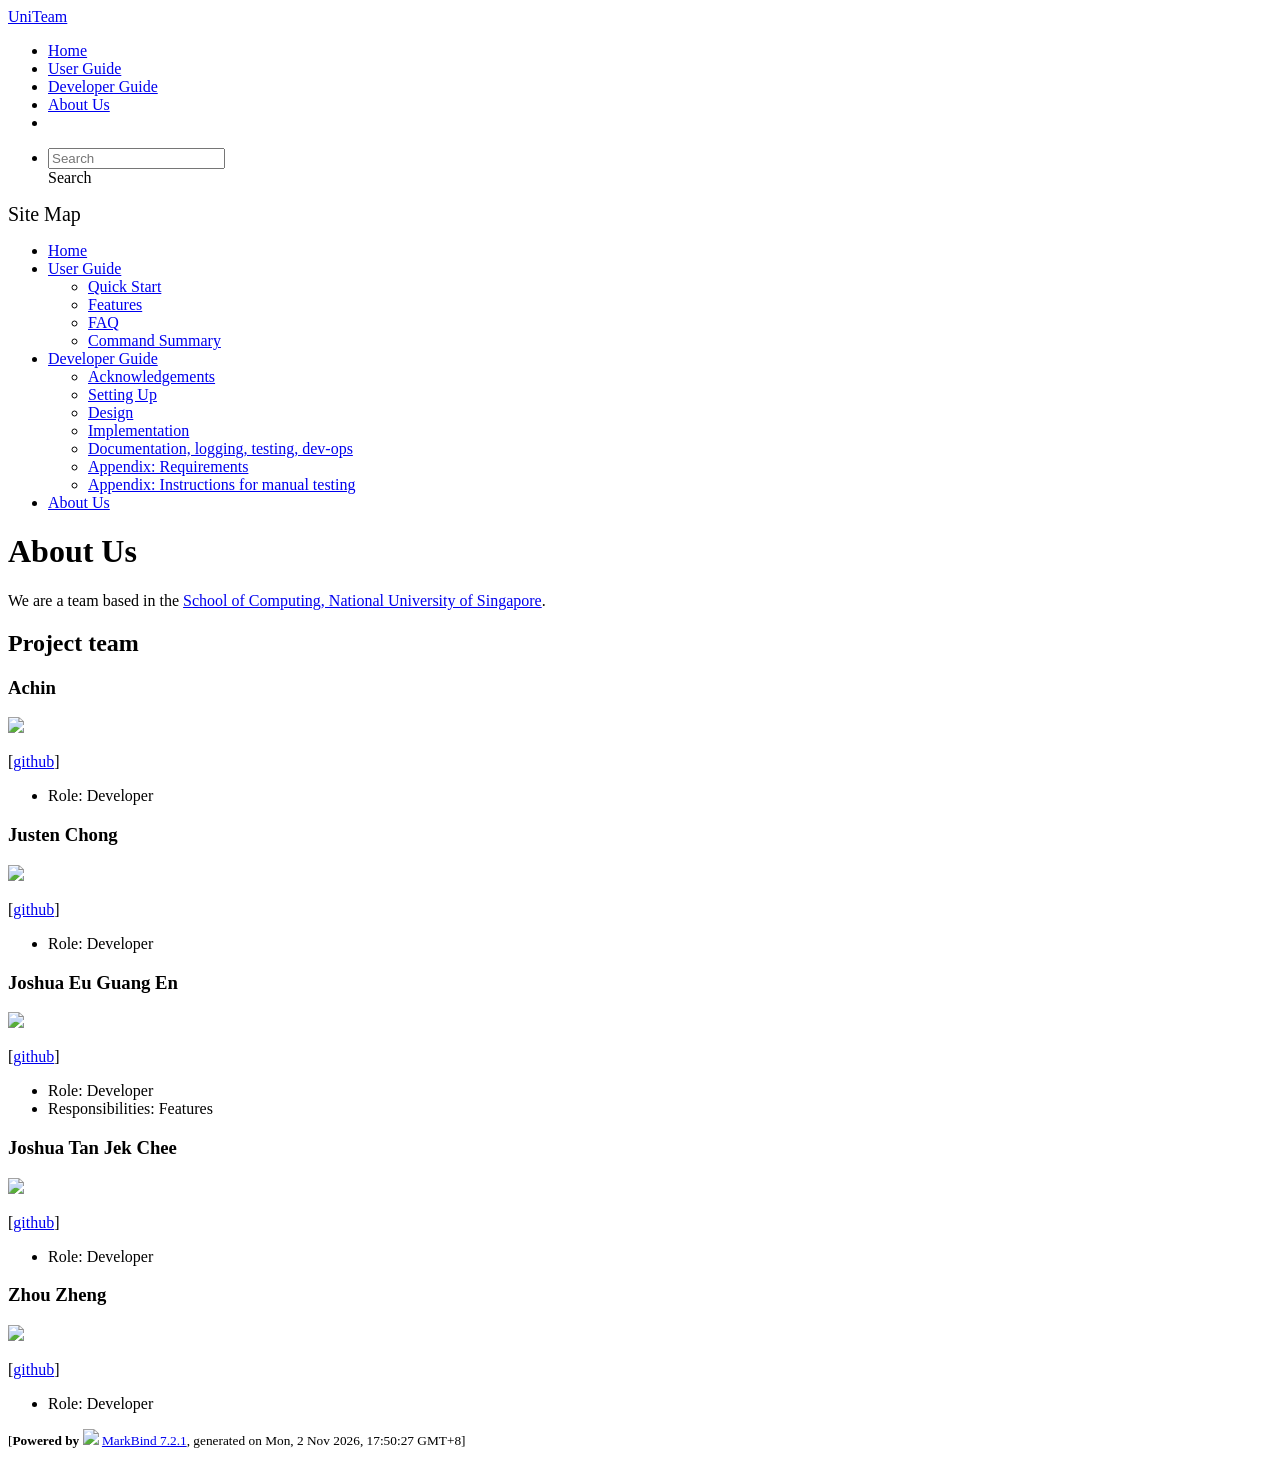
==== commit b3a949c3: "deploy: 27ba914e2e87bd0a8ac35499bbf6409cee24b3e7" ====
--- a/AboutUs.html
+++ b/AboutUs.html
@@ -20,7 +20,7 @@
 <body 
    
   data-code-theme="light">
-<div id="app"><!--[--><header sticky><div data-v-94b60ff6><nav class="navbar navbar-expand-md d-print-none navbar-dark bg-dark" data-v-94b60ff6><div class="container-fluid" data-v-94b60ff6><div class="navbar-left" data-v-94b60ff6><!--[--><a href="/tp/index.html" title="Home" class="navbar-brand">UniTeam</a><!--]--></div><div class="navbar-default" data-v-94b60ff6><ul class="navbar-nav me-auto mt-2 mt-lg-0" data-v-94b60ff6><!--[--> <li><a href="/tp/index.html" class="nav-link">Home</a></li> <li><a href="/tp/UserGuide.html" class="nav-link">User Guide</a></li> <li><a href="/tp/DeveloperGuide.html" class="nav-link">Developer Guide</a></li> <li><a href="/tp/AboutUs.html" class="nav-link">About Us</a></li> <li><a href="https://github.com/AY2627S1-CS2103T-T08-2/tp" target="_blank" class="nav-link"><span><span aria-hidden="true" class="fab fa-github"></span></span></a></li> <!--]--></ul></div><div class="navbar-right" data-v-94b60ff6><ul class="navbar-nav" data-v-94b60ff6><!--[--><li><form class="navbar-form"><div style="position:relative;" class="dropdown" data-v-103d5c4e><!--[--><input value="" data-bs-toggle="dropdown" type="text" class="form-control" placeholder="Search" autocomplete="off" data-v-103d5c4e><div class="form-control placeholder-div-hidden" data-v-103d5c4e>Search</div><!--]--><ul class="dropdown-menu search-dropdown-menu dropdown-menu-hidden dropdown-menu-end" data-v-103d5c4e><!--[--><!--]--></ul></div></form></li><!--]--></ul><!----></div></div></nav><div style="display:none;" class="lower-navbar-container" data-v-94b60ff6><!--[--><!----><!----><!--]--></div></div></header> <div id="flex-body"><nav id="site-nav" data-v-6b1b63d2><!--[--><div class="site-nav-top"><div class="fw-bold mb-2" style="font-size:1.25rem;">Site Map</div></div> <div class="nav-component slim-scroll"><div class="site-nav-root"><!--[--><ul class="site-nav-list site-nav-list-root" data-v-6b1b63d2><!--[--><li><div class="site-nav-default-list-item site-nav-list-item-0" onclick="handleSiteNavClick(this)"><a href="/tp/index.html">Home</a></div></li> <li><div class="site-nav-default-list-item site-nav-list-item-0" onclick="handleSiteNavClick(this)"><a href="/tp/UserGuide.html">User Guide</a> <div class="site-nav-dropdown-btn-container"><i class="site-nav-dropdown-btn-icon site-nav-rotate-icon" onclick="handleSiteNavClick(this.parentNode.parentNode, false); event.stopPropagation();"><span class="glyphicon glyphicon-menu-down" aria-hidden="true"></span></i></div></div><ul class="site-nav-dropdown-container site-nav-dropdown-container-open site-nav-list"><li><div class="site-nav-default-list-item site-nav-list-item-1" onclick="handleSiteNavClick(this)"><a href="/tp/UserGuide.html#quick-start">Quick Start</a></div></li> <li><div class="site-nav-default-list-item site-nav-list-item-1" onclick="handleSiteNavClick(this)"><a href="/tp/UserGuide.html#features">Features</a></div></li> <li><div class="site-nav-default-list-item site-nav-list-item-1" onclick="handleSiteNavClick(this)"><a href="/tp/UserGuide.html#faq">FAQ</a></div></li> <li><div class="site-nav-default-list-item site-nav-list-item-1" onclick="handleSiteNavClick(this)"><a href="/tp/UserGuide.html#command-summary">Command Summary</a></div></li></ul></li> <li><div class="site-nav-default-list-item site-nav-list-item-0" onclick="handleSiteNavClick(this)"><a href="/tp/DeveloperGuide.html">Developer Guide</a> <div class="site-nav-dropdown-btn-container"><i class="site-nav-dropdown-btn-icon site-nav-rotate-icon" onclick="handleSiteNavClick(this.parentNode.parentNode, false); event.stopPropagation();"><span class="glyphicon glyphicon-menu-down" aria-hidden="true"></span></i></div></div><ul class="site-nav-dropdown-container site-nav-dropdown-container-open site-nav-list"><li><div class="site-nav-default-list-item site-nav-list-item-1" onclick="handleSiteNavClick(this)"><a href="/tp/DeveloperGuide.html#acknowledgements">Acknowledgements</a></div></li> <li><div class="site-nav-default-list-item site-nav-list-item-1" onclick="handleSiteNavClick(this)"><a href="/tp/DeveloperGuide.html#setting-up-getting-started">Setting Up</a></div></li> <li><div class="site-nav-default-list-item site-nav-list-item-1" onclick="handleSiteNavClick(this)"><a href="/tp/DeveloperGuide.html#design">Design</a></div></li> <li><div class="site-nav-default-list-item site-nav-list-item-1" onclick="handleSiteNavClick(this)"><a href="/tp/DeveloperGuide.html#implementation">Implementation</a></div></li> <li><div class="site-nav-default-list-item site-nav-list-item-1" onclick="handleSiteNavClick(this)"><a href="/tp/DeveloperGuide.html#documentation-logging-testing-dev-ops">Documentation, logging, testing, dev-ops</a></div></li> <li><div class="site-nav-default-list-item site-nav-list-item-1" onclick="handleSiteNavClick(this)"><a href="/tp/DeveloperGuide.html#appendix-requirements">Appendix: Requirements</a></div></li> <li><div class="site-nav-default-list-item site-nav-list-item-1" onclick="handleSiteNavClick(this)"><a href="/tp/DeveloperGuide.html#appendix-instructions-for-manual-testing">Appendix: Instructions for manual testing</a></div></li></ul></li> <li><div class="site-nav-default-list-item site-nav-list-item-0" onclick="handleSiteNavClick(this)"><a href="/tp/AboutUs.html">About Us</a></div></li><!--]--><!--v-if--></ul><!--]--></div></div><!--]--><!--v-if--></nav> <div id="content-wrapper"><h1 id="about-us">About Us<a class="fa fa-anchor" href="#about-us" onclick="event.stopPropagation()"></a></h1> <p>We are a team based in the <a href="http://www.comp.nus.edu.sg">School of Computing, National University of Singapore</a>.</p> <h2 id="project-team">Project team<a class="fa fa-anchor" href="#project-team" onclick="event.stopPropagation()"></a></h2> <h3 id="achin">Achin<a class="fa fa-anchor" href="#achin" onclick="event.stopPropagation()"></a></h3> <img src="/tp/images/aaachinnn.png" width="200px"> <p>[<a href="https://github.com/aaachinnn">github</a>]</p> <ul><li>Role: Developer</li></ul> <h3 id="justen-chong">Justen Chong<a class="fa fa-anchor" href="#justen-chong" onclick="event.stopPropagation()"></a></h3> <img src="/tp/images/alrightokguy.png" width="200px"> <p>[<a href="https://github.com/alrightokguy">github</a>]</p> <ul><li>Role: Developer</li></ul> <h3 id="joshua-eu-guang-en">Joshua Eu Guang En<a class="fa fa-anchor" href="#joshua-eu-guang-en" onclick="event.stopPropagation()"></a></h3> <img src="/tp/images/honeybee1011.png" width="200px"> <p>[<a href="http://github.com/honeybee1011">github</a>]</p> <ul><li>Role: Developer</li> <li>Responsibilities: Features</li></ul> <h3 id="joshua-tan-jek-chee">Joshua Tan Jek Chee<a class="fa fa-anchor" href="#joshua-tan-jek-chee" onclick="event.stopPropagation()"></a></h3> <img src="/tp/images/smilesocute.png" width="200px"> <p>[<a href="http://github.com/smilesocute">github</a>]</p> <ul><li>Role: Developer</li></ul> <h3 id="zhou-zheng">Zhou Zheng<a class="fa fa-anchor" href="#zhou-zheng" onclick="event.stopPropagation()"></a></h3> <img src="/tp/images/zhouzheng152.png" width="200px"> <p>[<a href="https://github.com/ZhouZheng152">github</a>]</p> <ul><li>Role: Developer</li></ul></div> <nav id="page-nav" data-v-6b1b63d2><!--[--><div class="nav-component slim-scroll"></div><!--]--><!--v-if--></nav> <div class="scroll-top-button fa-lg d-print-none" style="display:none;bottom:2%;right:2%;position:fixed;" aria-hidden="true"><!--[--><i class="fas fa-arrow-circle-up"></i><!--]--></div></div> <footer><div class="text-center"><small>[<span><strong>Powered by</strong></span> <img src="https://markbind.org/favicon.ico" width="30"> <a href="https://markbind.org/">MarkBind 7.2.1</a>, generated on Mon, 2 Nov 2026, 17:39:48 GMT+8]</small></div></footer><!--]--></div>
+<div id="app"><!--[--><header sticky><div data-v-94b60ff6><nav class="navbar navbar-expand-md d-print-none navbar-dark bg-dark" data-v-94b60ff6><div class="container-fluid" data-v-94b60ff6><div class="navbar-left" data-v-94b60ff6><!--[--><a href="/tp/index.html" title="Home" class="navbar-brand">UniTeam</a><!--]--></div><div class="navbar-default" data-v-94b60ff6><ul class="navbar-nav me-auto mt-2 mt-lg-0" data-v-94b60ff6><!--[--> <li><a href="/tp/index.html" class="nav-link">Home</a></li> <li><a href="/tp/UserGuide.html" class="nav-link">User Guide</a></li> <li><a href="/tp/DeveloperGuide.html" class="nav-link">Developer Guide</a></li> <li><a href="/tp/AboutUs.html" class="nav-link">About Us</a></li> <li><a href="https://github.com/AY2627S1-CS2103T-T08-2/tp" target="_blank" class="nav-link"><span><span aria-hidden="true" class="fab fa-github"></span></span></a></li> <!--]--></ul></div><div class="navbar-right" data-v-94b60ff6><ul class="navbar-nav" data-v-94b60ff6><!--[--><li><form class="navbar-form"><div style="position:relative;" class="dropdown" data-v-103d5c4e><!--[--><input value="" data-bs-toggle="dropdown" type="text" class="form-control" placeholder="Search" autocomplete="off" data-v-103d5c4e><div class="form-control placeholder-div-hidden" data-v-103d5c4e>Search</div><!--]--><ul class="dropdown-menu search-dropdown-menu dropdown-menu-hidden dropdown-menu-end" data-v-103d5c4e><!--[--><!--]--></ul></div></form></li><!--]--></ul><!----></div></div></nav><div style="display:none;" class="lower-navbar-container" data-v-94b60ff6><!--[--><!----><!----><!--]--></div></div></header> <div id="flex-body"><nav id="site-nav" data-v-6b1b63d2><!--[--><div class="site-nav-top"><div class="fw-bold mb-2" style="font-size:1.25rem;">Site Map</div></div> <div class="nav-component slim-scroll"><div class="site-nav-root"><!--[--><ul class="site-nav-list site-nav-list-root" data-v-6b1b63d2><!--[--><li><div class="site-nav-default-list-item site-nav-list-item-0" onclick="handleSiteNavClick(this)"><a href="/tp/index.html">Home</a></div></li> <li><div class="site-nav-default-list-item site-nav-list-item-0" onclick="handleSiteNavClick(this)"><a href="/tp/UserGuide.html">User Guide</a> <div class="site-nav-dropdown-btn-container"><i class="site-nav-dropdown-btn-icon site-nav-rotate-icon" onclick="handleSiteNavClick(this.parentNode.parentNode, false); event.stopPropagation();"><span class="glyphicon glyphicon-menu-down" aria-hidden="true"></span></i></div></div><ul class="site-nav-dropdown-container site-nav-dropdown-container-open site-nav-list"><li><div class="site-nav-default-list-item site-nav-list-item-1" onclick="handleSiteNavClick(this)"><a href="/tp/UserGuide.html#quick-start">Quick Start</a></div></li> <li><div class="site-nav-default-list-item site-nav-list-item-1" onclick="handleSiteNavClick(this)"><a href="/tp/UserGuide.html#features">Features</a></div></li> <li><div class="site-nav-default-list-item site-nav-list-item-1" onclick="handleSiteNavClick(this)"><a href="/tp/UserGuide.html#faq">FAQ</a></div></li> <li><div class="site-nav-default-list-item site-nav-list-item-1" onclick="handleSiteNavClick(this)"><a href="/tp/UserGuide.html#command-summary">Command Summary</a></div></li></ul></li> <li><div class="site-nav-default-list-item site-nav-list-item-0" onclick="handleSiteNavClick(this)"><a href="/tp/DeveloperGuide.html">Developer Guide</a> <div class="site-nav-dropdown-btn-container"><i class="site-nav-dropdown-btn-icon site-nav-rotate-icon" onclick="handleSiteNavClick(this.parentNode.parentNode, false); event.stopPropagation();"><span class="glyphicon glyphicon-menu-down" aria-hidden="true"></span></i></div></div><ul class="site-nav-dropdown-container site-nav-dropdown-container-open site-nav-list"><li><div class="site-nav-default-list-item site-nav-list-item-1" onclick="handleSiteNavClick(this)"><a href="/tp/DeveloperGuide.html#acknowledgements">Acknowledgements</a></div></li> <li><div class="site-nav-default-list-item site-nav-list-item-1" onclick="handleSiteNavClick(this)"><a href="/tp/DeveloperGuide.html#setting-up-getting-started">Setting Up</a></div></li> <li><div class="site-nav-default-list-item site-nav-list-item-1" onclick="handleSiteNavClick(this)"><a href="/tp/DeveloperGuide.html#design">Design</a></div></li> <li><div class="site-nav-default-list-item site-nav-list-item-1" onclick="handleSiteNavClick(this)"><a href="/tp/DeveloperGuide.html#implementation">Implementation</a></div></li> <li><div class="site-nav-default-list-item site-nav-list-item-1" onclick="handleSiteNavClick(this)"><a href="/tp/DeveloperGuide.html#documentation-logging-testing-dev-ops">Documentation, logging, testing, dev-ops</a></div></li> <li><div class="site-nav-default-list-item site-nav-list-item-1" onclick="handleSiteNavClick(this)"><a href="/tp/DeveloperGuide.html#appendix-requirements">Appendix: Requirements</a></div></li> <li><div class="site-nav-default-list-item site-nav-list-item-1" onclick="handleSiteNavClick(this)"><a href="/tp/DeveloperGuide.html#appendix-instructions-for-manual-testing">Appendix: Instructions for manual testing</a></div></li></ul></li> <li><div class="site-nav-default-list-item site-nav-list-item-0" onclick="handleSiteNavClick(this)"><a href="/tp/AboutUs.html">About Us</a></div></li><!--]--><!--v-if--></ul><!--]--></div></div><!--]--><!--v-if--></nav> <div id="content-wrapper"><h1 id="about-us">About Us<a class="fa fa-anchor" href="#about-us" onclick="event.stopPropagation()"></a></h1> <p>We are a team based in the <a href="http://www.comp.nus.edu.sg">School of Computing, National University of Singapore</a>.</p> <h2 id="project-team">Project team<a class="fa fa-anchor" href="#project-team" onclick="event.stopPropagation()"></a></h2> <h3 id="achin">Achin<a class="fa fa-anchor" href="#achin" onclick="event.stopPropagation()"></a></h3> <img src="/tp/images/aaachinnn.png" width="200px"> <p>[<a href="https://github.com/aaachinnn">github</a>]</p> <ul><li>Role: Developer</li></ul> <h3 id="justen-chong">Justen Chong<a class="fa fa-anchor" href="#justen-chong" onclick="event.stopPropagation()"></a></h3> <img src="/tp/images/alrightokguy.png" width="200px"> <p>[<a href="https://github.com/alrightokguy">github</a>]</p> <ul><li>Role: Developer</li></ul> <h3 id="joshua-eu-guang-en">Joshua Eu Guang En<a class="fa fa-anchor" href="#joshua-eu-guang-en" onclick="event.stopPropagation()"></a></h3> <img src="/tp/images/honeybee1011.png" width="200px"> <p>[<a href="http://github.com/honeybee1011">github</a>]</p> <ul><li>Role: Developer</li> <li>Responsibilities: Features</li></ul> <h3 id="joshua-tan-jek-chee">Joshua Tan Jek Chee<a class="fa fa-anchor" href="#joshua-tan-jek-chee" onclick="event.stopPropagation()"></a></h3> <img src="/tp/images/smilesocute.png" width="200px"> <p>[<a href="http://github.com/smilesocute">github</a>]</p> <ul><li>Role: Developer</li></ul> <h3 id="zhou-zheng">Zhou Zheng<a class="fa fa-anchor" href="#zhou-zheng" onclick="event.stopPropagation()"></a></h3> <img src="/tp/images/zhouzheng152.png" width="200px"> <p>[<a href="https://github.com/ZhouZheng152">github</a>]</p> <ul><li>Role: Developer</li></ul></div> <nav id="page-nav" data-v-6b1b63d2><!--[--><div class="nav-component slim-scroll"></div><!--]--><!--v-if--></nav> <div class="scroll-top-button fa-lg d-print-none" style="display:none;bottom:2%;right:2%;position:fixed;" aria-hidden="true"><!--[--><i class="fas fa-arrow-circle-up"></i><!--]--></div></div> <footer><div class="text-center"><small>[<span><strong>Powered by</strong></span> <img src="https://markbind.org/favicon.ico" width="30"> <a href="https://markbind.org/">MarkBind 7.2.1</a>, generated on Mon, 2 Nov 2026, 17:50:27 GMT+8]</small></div></footer><!--]--></div>
 </body><script src="/tp/markbind/js/bootstrap-utility.min.js"></script>
 <script src="/tp/markbind/js/polyfill.min.js"></script>
 <script src="/tp/markbind/js/vue.global.prod.min.js"></script>
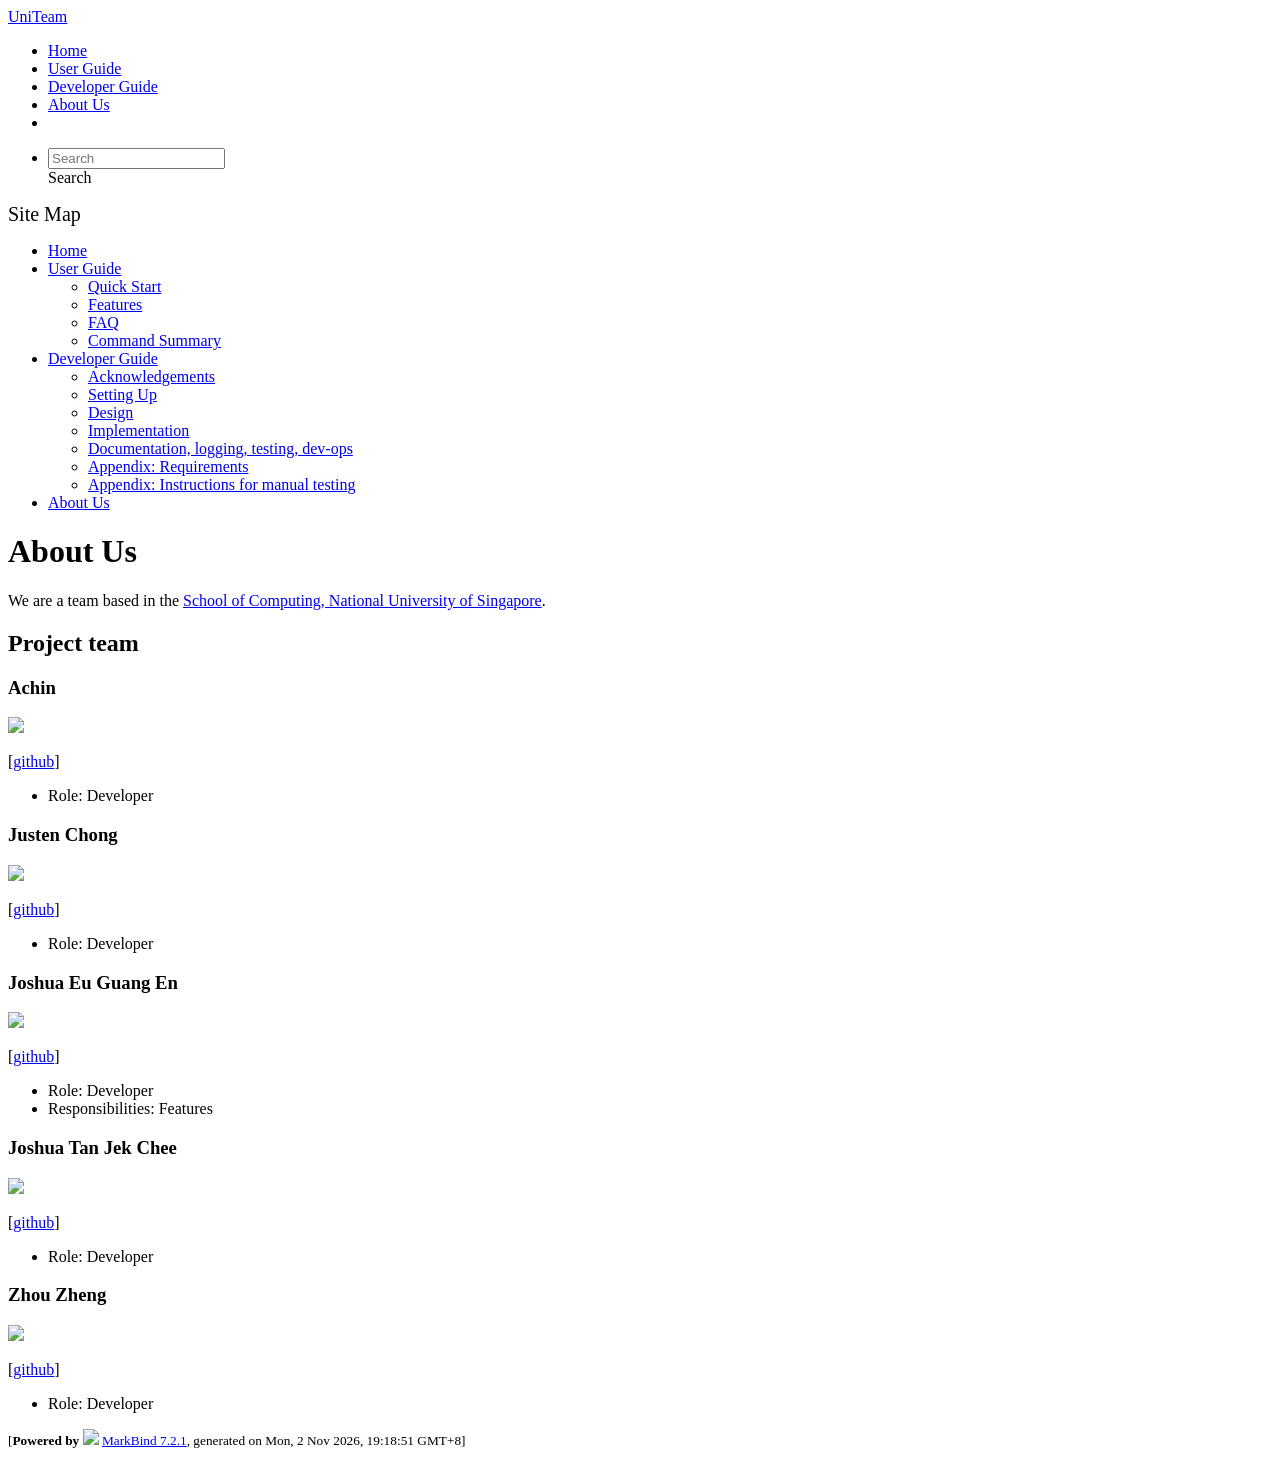
==== commit 115690c9: "deploy: 05de46a8e9211d5dc6d05153f316f84b4320b121" ====
--- a/AboutUs.html
+++ b/AboutUs.html
@@ -20,7 +20,7 @@
 <body 
    
   data-code-theme="light">
-<div id="app"><!--[--><header sticky><div data-v-94b60ff6><nav class="navbar navbar-expand-md d-print-none navbar-dark bg-dark" data-v-94b60ff6><div class="container-fluid" data-v-94b60ff6><div class="navbar-left" data-v-94b60ff6><!--[--><a href="/tp/index.html" title="Home" class="navbar-brand">UniTeam</a><!--]--></div><div class="navbar-default" data-v-94b60ff6><ul class="navbar-nav me-auto mt-2 mt-lg-0" data-v-94b60ff6><!--[--> <li><a href="/tp/index.html" class="nav-link">Home</a></li> <li><a href="/tp/UserGuide.html" class="nav-link">User Guide</a></li> <li><a href="/tp/DeveloperGuide.html" class="nav-link">Developer Guide</a></li> <li><a href="/tp/AboutUs.html" class="nav-link">About Us</a></li> <li><a href="https://github.com/AY2627S1-CS2103T-T08-2/tp" target="_blank" class="nav-link"><span><span aria-hidden="true" class="fab fa-github"></span></span></a></li> <!--]--></ul></div><div class="navbar-right" data-v-94b60ff6><ul class="navbar-nav" data-v-94b60ff6><!--[--><li><form class="navbar-form"><div style="position:relative;" class="dropdown" data-v-103d5c4e><!--[--><input value="" data-bs-toggle="dropdown" type="text" class="form-control" placeholder="Search" autocomplete="off" data-v-103d5c4e><div class="form-control placeholder-div-hidden" data-v-103d5c4e>Search</div><!--]--><ul class="dropdown-menu search-dropdown-menu dropdown-menu-hidden dropdown-menu-end" data-v-103d5c4e><!--[--><!--]--></ul></div></form></li><!--]--></ul><!----></div></div></nav><div style="display:none;" class="lower-navbar-container" data-v-94b60ff6><!--[--><!----><!----><!--]--></div></div></header> <div id="flex-body"><nav id="site-nav" data-v-6b1b63d2><!--[--><div class="site-nav-top"><div class="fw-bold mb-2" style="font-size:1.25rem;">Site Map</div></div> <div class="nav-component slim-scroll"><div class="site-nav-root"><!--[--><ul class="site-nav-list site-nav-list-root" data-v-6b1b63d2><!--[--><li><div class="site-nav-default-list-item site-nav-list-item-0" onclick="handleSiteNavClick(this)"><a href="/tp/index.html">Home</a></div></li> <li><div class="site-nav-default-list-item site-nav-list-item-0" onclick="handleSiteNavClick(this)"><a href="/tp/UserGuide.html">User Guide</a> <div class="site-nav-dropdown-btn-container"><i class="site-nav-dropdown-btn-icon site-nav-rotate-icon" onclick="handleSiteNavClick(this.parentNode.parentNode, false); event.stopPropagation();"><span class="glyphicon glyphicon-menu-down" aria-hidden="true"></span></i></div></div><ul class="site-nav-dropdown-container site-nav-dropdown-container-open site-nav-list"><li><div class="site-nav-default-list-item site-nav-list-item-1" onclick="handleSiteNavClick(this)"><a href="/tp/UserGuide.html#quick-start">Quick Start</a></div></li> <li><div class="site-nav-default-list-item site-nav-list-item-1" onclick="handleSiteNavClick(this)"><a href="/tp/UserGuide.html#features">Features</a></div></li> <li><div class="site-nav-default-list-item site-nav-list-item-1" onclick="handleSiteNavClick(this)"><a href="/tp/UserGuide.html#faq">FAQ</a></div></li> <li><div class="site-nav-default-list-item site-nav-list-item-1" onclick="handleSiteNavClick(this)"><a href="/tp/UserGuide.html#command-summary">Command Summary</a></div></li></ul></li> <li><div class="site-nav-default-list-item site-nav-list-item-0" onclick="handleSiteNavClick(this)"><a href="/tp/DeveloperGuide.html">Developer Guide</a> <div class="site-nav-dropdown-btn-container"><i class="site-nav-dropdown-btn-icon site-nav-rotate-icon" onclick="handleSiteNavClick(this.parentNode.parentNode, false); event.stopPropagation();"><span class="glyphicon glyphicon-menu-down" aria-hidden="true"></span></i></div></div><ul class="site-nav-dropdown-container site-nav-dropdown-container-open site-nav-list"><li><div class="site-nav-default-list-item site-nav-list-item-1" onclick="handleSiteNavClick(this)"><a href="/tp/DeveloperGuide.html#acknowledgements">Acknowledgements</a></div></li> <li><div class="site-nav-default-list-item site-nav-list-item-1" onclick="handleSiteNavClick(this)"><a href="/tp/DeveloperGuide.html#setting-up-getting-started">Setting Up</a></div></li> <li><div class="site-nav-default-list-item site-nav-list-item-1" onclick="handleSiteNavClick(this)"><a href="/tp/DeveloperGuide.html#design">Design</a></div></li> <li><div class="site-nav-default-list-item site-nav-list-item-1" onclick="handleSiteNavClick(this)"><a href="/tp/DeveloperGuide.html#implementation">Implementation</a></div></li> <li><div class="site-nav-default-list-item site-nav-list-item-1" onclick="handleSiteNavClick(this)"><a href="/tp/DeveloperGuide.html#documentation-logging-testing-dev-ops">Documentation, logging, testing, dev-ops</a></div></li> <li><div class="site-nav-default-list-item site-nav-list-item-1" onclick="handleSiteNavClick(this)"><a href="/tp/DeveloperGuide.html#appendix-requirements">Appendix: Requirements</a></div></li> <li><div class="site-nav-default-list-item site-nav-list-item-1" onclick="handleSiteNavClick(this)"><a href="/tp/DeveloperGuide.html#appendix-instructions-for-manual-testing">Appendix: Instructions for manual testing</a></div></li></ul></li> <li><div class="site-nav-default-list-item site-nav-list-item-0" onclick="handleSiteNavClick(this)"><a href="/tp/AboutUs.html">About Us</a></div></li><!--]--><!--v-if--></ul><!--]--></div></div><!--]--><!--v-if--></nav> <div id="content-wrapper"><h1 id="about-us">About Us<a class="fa fa-anchor" href="#about-us" onclick="event.stopPropagation()"></a></h1> <p>We are a team based in the <a href="http://www.comp.nus.edu.sg">School of Computing, National University of Singapore</a>.</p> <h2 id="project-team">Project team<a class="fa fa-anchor" href="#project-team" onclick="event.stopPropagation()"></a></h2> <h3 id="achin">Achin<a class="fa fa-anchor" href="#achin" onclick="event.stopPropagation()"></a></h3> <img src="/tp/images/aaachinnn.png" width="200px"> <p>[<a href="https://github.com/aaachinnn">github</a>]</p> <ul><li>Role: Developer</li></ul> <h3 id="justen-chong">Justen Chong<a class="fa fa-anchor" href="#justen-chong" onclick="event.stopPropagation()"></a></h3> <img src="/tp/images/alrightokguy.png" width="200px"> <p>[<a href="https://github.com/alrightokguy">github</a>]</p> <ul><li>Role: Developer</li></ul> <h3 id="joshua-eu-guang-en">Joshua Eu Guang En<a class="fa fa-anchor" href="#joshua-eu-guang-en" onclick="event.stopPropagation()"></a></h3> <img src="/tp/images/honeybee1011.png" width="200px"> <p>[<a href="http://github.com/honeybee1011">github</a>]</p> <ul><li>Role: Developer</li> <li>Responsibilities: Features</li></ul> <h3 id="joshua-tan-jek-chee">Joshua Tan Jek Chee<a class="fa fa-anchor" href="#joshua-tan-jek-chee" onclick="event.stopPropagation()"></a></h3> <img src="/tp/images/smilesocute.png" width="200px"> <p>[<a href="http://github.com/smilesocute">github</a>]</p> <ul><li>Role: Developer</li></ul> <h3 id="zhou-zheng">Zhou Zheng<a class="fa fa-anchor" href="#zhou-zheng" onclick="event.stopPropagation()"></a></h3> <img src="/tp/images/zhouzheng152.png" width="200px"> <p>[<a href="https://github.com/ZhouZheng152">github</a>]</p> <ul><li>Role: Developer</li></ul></div> <nav id="page-nav" data-v-6b1b63d2><!--[--><div class="nav-component slim-scroll"></div><!--]--><!--v-if--></nav> <div class="scroll-top-button fa-lg d-print-none" style="display:none;bottom:2%;right:2%;position:fixed;" aria-hidden="true"><!--[--><i class="fas fa-arrow-circle-up"></i><!--]--></div></div> <footer><div class="text-center"><small>[<span><strong>Powered by</strong></span> <img src="https://markbind.org/favicon.ico" width="30"> <a href="https://markbind.org/">MarkBind 7.2.1</a>, generated on Mon, 2 Nov 2026, 17:50:27 GMT+8]</small></div></footer><!--]--></div>
+<div id="app"><!--[--><header sticky><div data-v-94b60ff6><nav class="navbar navbar-expand-md d-print-none navbar-dark bg-dark" data-v-94b60ff6><div class="container-fluid" data-v-94b60ff6><div class="navbar-left" data-v-94b60ff6><!--[--><a href="/tp/index.html" title="Home" class="navbar-brand">UniTeam</a><!--]--></div><div class="navbar-default" data-v-94b60ff6><ul class="navbar-nav me-auto mt-2 mt-lg-0" data-v-94b60ff6><!--[--> <li><a href="/tp/index.html" class="nav-link">Home</a></li> <li><a href="/tp/UserGuide.html" class="nav-link">User Guide</a></li> <li><a href="/tp/DeveloperGuide.html" class="nav-link">Developer Guide</a></li> <li><a href="/tp/AboutUs.html" class="nav-link">About Us</a></li> <li><a href="https://github.com/AY2627S1-CS2103T-T08-2/tp" target="_blank" class="nav-link"><span><span aria-hidden="true" class="fab fa-github"></span></span></a></li> <!--]--></ul></div><div class="navbar-right" data-v-94b60ff6><ul class="navbar-nav" data-v-94b60ff6><!--[--><li><form class="navbar-form"><div style="position:relative;" class="dropdown" data-v-103d5c4e><!--[--><input value="" data-bs-toggle="dropdown" type="text" class="form-control" placeholder="Search" autocomplete="off" data-v-103d5c4e><div class="form-control placeholder-div-hidden" data-v-103d5c4e>Search</div><!--]--><ul class="dropdown-menu search-dropdown-menu dropdown-menu-hidden dropdown-menu-end" data-v-103d5c4e><!--[--><!--]--></ul></div></form></li><!--]--></ul><!----></div></div></nav><div style="display:none;" class="lower-navbar-container" data-v-94b60ff6><!--[--><!----><!----><!--]--></div></div></header> <div id="flex-body"><nav id="site-nav" data-v-6b1b63d2><!--[--><div class="site-nav-top"><div class="fw-bold mb-2" style="font-size:1.25rem;">Site Map</div></div> <div class="nav-component slim-scroll"><div class="site-nav-root"><!--[--><ul class="site-nav-list site-nav-list-root" data-v-6b1b63d2><!--[--><li><div class="site-nav-default-list-item site-nav-list-item-0" onclick="handleSiteNavClick(this)"><a href="/tp/index.html">Home</a></div></li> <li><div class="site-nav-default-list-item site-nav-list-item-0" onclick="handleSiteNavClick(this)"><a href="/tp/UserGuide.html">User Guide</a> <div class="site-nav-dropdown-btn-container"><i class="site-nav-dropdown-btn-icon site-nav-rotate-icon" onclick="handleSiteNavClick(this.parentNode.parentNode, false); event.stopPropagation();"><span class="glyphicon glyphicon-menu-down" aria-hidden="true"></span></i></div></div><ul class="site-nav-dropdown-container site-nav-dropdown-container-open site-nav-list"><li><div class="site-nav-default-list-item site-nav-list-item-1" onclick="handleSiteNavClick(this)"><a href="/tp/UserGuide.html#quick-start">Quick Start</a></div></li> <li><div class="site-nav-default-list-item site-nav-list-item-1" onclick="handleSiteNavClick(this)"><a href="/tp/UserGuide.html#features">Features</a></div></li> <li><div class="site-nav-default-list-item site-nav-list-item-1" onclick="handleSiteNavClick(this)"><a href="/tp/UserGuide.html#faq">FAQ</a></div></li> <li><div class="site-nav-default-list-item site-nav-list-item-1" onclick="handleSiteNavClick(this)"><a href="/tp/UserGuide.html#command-summary">Command Summary</a></div></li></ul></li> <li><div class="site-nav-default-list-item site-nav-list-item-0" onclick="handleSiteNavClick(this)"><a href="/tp/DeveloperGuide.html">Developer Guide</a> <div class="site-nav-dropdown-btn-container"><i class="site-nav-dropdown-btn-icon site-nav-rotate-icon" onclick="handleSiteNavClick(this.parentNode.parentNode, false); event.stopPropagation();"><span class="glyphicon glyphicon-menu-down" aria-hidden="true"></span></i></div></div><ul class="site-nav-dropdown-container site-nav-dropdown-container-open site-nav-list"><li><div class="site-nav-default-list-item site-nav-list-item-1" onclick="handleSiteNavClick(this)"><a href="/tp/DeveloperGuide.html#acknowledgements">Acknowledgements</a></div></li> <li><div class="site-nav-default-list-item site-nav-list-item-1" onclick="handleSiteNavClick(this)"><a href="/tp/DeveloperGuide.html#setting-up-getting-started">Setting Up</a></div></li> <li><div class="site-nav-default-list-item site-nav-list-item-1" onclick="handleSiteNavClick(this)"><a href="/tp/DeveloperGuide.html#design">Design</a></div></li> <li><div class="site-nav-default-list-item site-nav-list-item-1" onclick="handleSiteNavClick(this)"><a href="/tp/DeveloperGuide.html#implementation">Implementation</a></div></li> <li><div class="site-nav-default-list-item site-nav-list-item-1" onclick="handleSiteNavClick(this)"><a href="/tp/DeveloperGuide.html#documentation-logging-testing-dev-ops">Documentation, logging, testing, dev-ops</a></div></li> <li><div class="site-nav-default-list-item site-nav-list-item-1" onclick="handleSiteNavClick(this)"><a href="/tp/DeveloperGuide.html#appendix-requirements">Appendix: Requirements</a></div></li> <li><div class="site-nav-default-list-item site-nav-list-item-1" onclick="handleSiteNavClick(this)"><a href="/tp/DeveloperGuide.html#appendix-instructions-for-manual-testing">Appendix: Instructions for manual testing</a></div></li></ul></li> <li><div class="site-nav-default-list-item site-nav-list-item-0" onclick="handleSiteNavClick(this)"><a href="/tp/AboutUs.html">About Us</a></div></li><!--]--><!--v-if--></ul><!--]--></div></div><!--]--><!--v-if--></nav> <div id="content-wrapper"><h1 id="about-us">About Us<a class="fa fa-anchor" href="#about-us" onclick="event.stopPropagation()"></a></h1> <p>We are a team based in the <a href="http://www.comp.nus.edu.sg">School of Computing, National University of Singapore</a>.</p> <h2 id="project-team">Project team<a class="fa fa-anchor" href="#project-team" onclick="event.stopPropagation()"></a></h2> <h3 id="achin">Achin<a class="fa fa-anchor" href="#achin" onclick="event.stopPropagation()"></a></h3> <img src="/tp/images/aaachinnn.png" width="200px"> <p>[<a href="https://github.com/aaachinnn">github</a>]</p> <ul><li>Role: Developer</li></ul> <h3 id="justen-chong">Justen Chong<a class="fa fa-anchor" href="#justen-chong" onclick="event.stopPropagation()"></a></h3> <img src="/tp/images/alrightokguy.png" width="200px"> <p>[<a href="https://github.com/alrightokguy">github</a>]</p> <ul><li>Role: Developer</li></ul> <h3 id="joshua-eu-guang-en">Joshua Eu Guang En<a class="fa fa-anchor" href="#joshua-eu-guang-en" onclick="event.stopPropagation()"></a></h3> <img src="/tp/images/honeybee1011.png" width="200px"> <p>[<a href="http://github.com/honeybee1011">github</a>]</p> <ul><li>Role: Developer</li> <li>Responsibilities: Features</li></ul> <h3 id="joshua-tan-jek-chee">Joshua Tan Jek Chee<a class="fa fa-anchor" href="#joshua-tan-jek-chee" onclick="event.stopPropagation()"></a></h3> <img src="/tp/images/smilesocute.png" width="200px"> <p>[<a href="http://github.com/smilesocute">github</a>]</p> <ul><li>Role: Developer</li></ul> <h3 id="zhou-zheng">Zhou Zheng<a class="fa fa-anchor" href="#zhou-zheng" onclick="event.stopPropagation()"></a></h3> <img src="/tp/images/zhouzheng152.png" width="200px"> <p>[<a href="https://github.com/ZhouZheng152">github</a>]</p> <ul><li>Role: Developer</li></ul></div> <nav id="page-nav" data-v-6b1b63d2><!--[--><div class="nav-component slim-scroll"></div><!--]--><!--v-if--></nav> <div class="scroll-top-button fa-lg d-print-none" style="display:none;bottom:2%;right:2%;position:fixed;" aria-hidden="true"><!--[--><i class="fas fa-arrow-circle-up"></i><!--]--></div></div> <footer><div class="text-center"><small>[<span><strong>Powered by</strong></span> <img src="https://markbind.org/favicon.ico" width="30"> <a href="https://markbind.org/">MarkBind 7.2.1</a>, generated on Mon, 2 Nov 2026, 19:18:51 GMT+8]</small></div></footer><!--]--></div>
 </body><script src="/tp/markbind/js/bootstrap-utility.min.js"></script>
 <script src="/tp/markbind/js/polyfill.min.js"></script>
 <script src="/tp/markbind/js/vue.global.prod.min.js"></script>
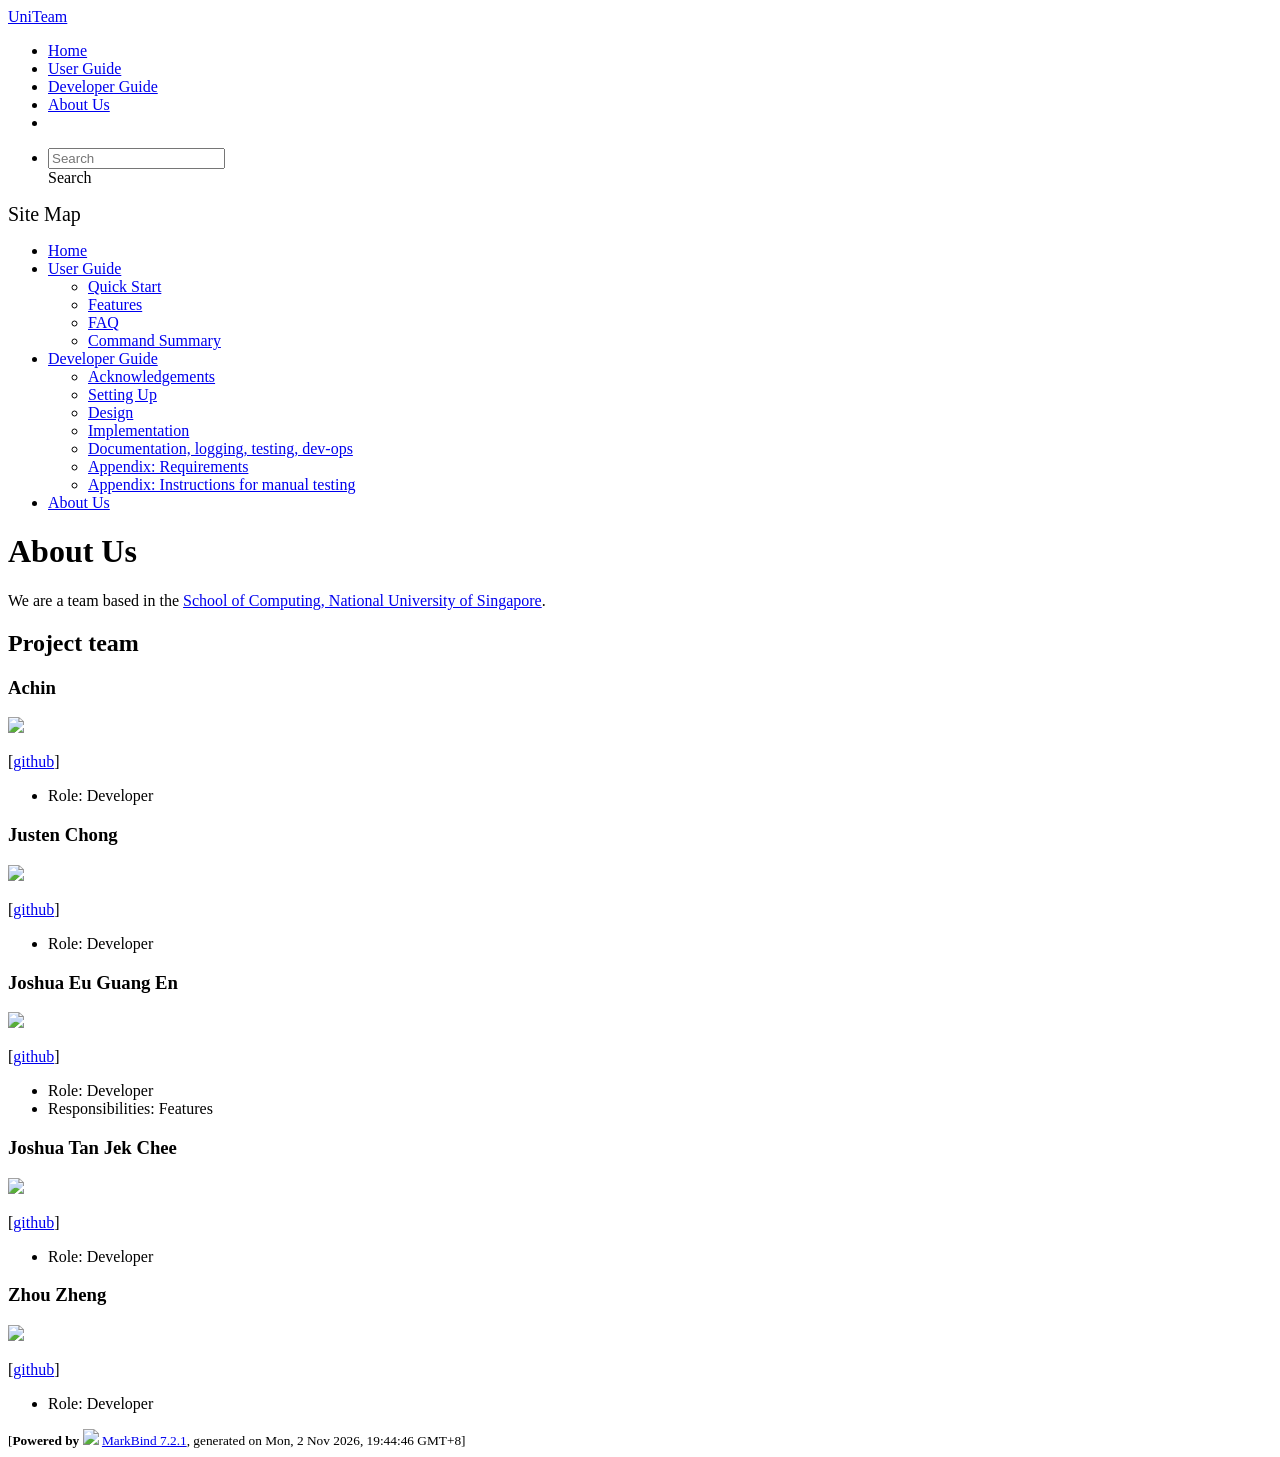
==== commit c77013bf: "deploy: 63a7396a938bd64b9ee5cec60e239110ad806ed6" ====
--- a/AboutUs.html
+++ b/AboutUs.html
@@ -20,7 +20,7 @@
 <body 
    
   data-code-theme="light">
-<div id="app"><!--[--><header sticky><div data-v-94b60ff6><nav class="navbar navbar-expand-md d-print-none navbar-dark bg-dark" data-v-94b60ff6><div class="container-fluid" data-v-94b60ff6><div class="navbar-left" data-v-94b60ff6><!--[--><a href="/tp/index.html" title="Home" class="navbar-brand">UniTeam</a><!--]--></div><div class="navbar-default" data-v-94b60ff6><ul class="navbar-nav me-auto mt-2 mt-lg-0" data-v-94b60ff6><!--[--> <li><a href="/tp/index.html" class="nav-link">Home</a></li> <li><a href="/tp/UserGuide.html" class="nav-link">User Guide</a></li> <li><a href="/tp/DeveloperGuide.html" class="nav-link">Developer Guide</a></li> <li><a href="/tp/AboutUs.html" class="nav-link">About Us</a></li> <li><a href="https://github.com/AY2627S1-CS2103T-T08-2/tp" target="_blank" class="nav-link"><span><span aria-hidden="true" class="fab fa-github"></span></span></a></li> <!--]--></ul></div><div class="navbar-right" data-v-94b60ff6><ul class="navbar-nav" data-v-94b60ff6><!--[--><li><form class="navbar-form"><div style="position:relative;" class="dropdown" data-v-103d5c4e><!--[--><input value="" data-bs-toggle="dropdown" type="text" class="form-control" placeholder="Search" autocomplete="off" data-v-103d5c4e><div class="form-control placeholder-div-hidden" data-v-103d5c4e>Search</div><!--]--><ul class="dropdown-menu search-dropdown-menu dropdown-menu-hidden dropdown-menu-end" data-v-103d5c4e><!--[--><!--]--></ul></div></form></li><!--]--></ul><!----></div></div></nav><div style="display:none;" class="lower-navbar-container" data-v-94b60ff6><!--[--><!----><!----><!--]--></div></div></header> <div id="flex-body"><nav id="site-nav" data-v-6b1b63d2><!--[--><div class="site-nav-top"><div class="fw-bold mb-2" style="font-size:1.25rem;">Site Map</div></div> <div class="nav-component slim-scroll"><div class="site-nav-root"><!--[--><ul class="site-nav-list site-nav-list-root" data-v-6b1b63d2><!--[--><li><div class="site-nav-default-list-item site-nav-list-item-0" onclick="handleSiteNavClick(this)"><a href="/tp/index.html">Home</a></div></li> <li><div class="site-nav-default-list-item site-nav-list-item-0" onclick="handleSiteNavClick(this)"><a href="/tp/UserGuide.html">User Guide</a> <div class="site-nav-dropdown-btn-container"><i class="site-nav-dropdown-btn-icon site-nav-rotate-icon" onclick="handleSiteNavClick(this.parentNode.parentNode, false); event.stopPropagation();"><span class="glyphicon glyphicon-menu-down" aria-hidden="true"></span></i></div></div><ul class="site-nav-dropdown-container site-nav-dropdown-container-open site-nav-list"><li><div class="site-nav-default-list-item site-nav-list-item-1" onclick="handleSiteNavClick(this)"><a href="/tp/UserGuide.html#quick-start">Quick Start</a></div></li> <li><div class="site-nav-default-list-item site-nav-list-item-1" onclick="handleSiteNavClick(this)"><a href="/tp/UserGuide.html#features">Features</a></div></li> <li><div class="site-nav-default-list-item site-nav-list-item-1" onclick="handleSiteNavClick(this)"><a href="/tp/UserGuide.html#faq">FAQ</a></div></li> <li><div class="site-nav-default-list-item site-nav-list-item-1" onclick="handleSiteNavClick(this)"><a href="/tp/UserGuide.html#command-summary">Command Summary</a></div></li></ul></li> <li><div class="site-nav-default-list-item site-nav-list-item-0" onclick="handleSiteNavClick(this)"><a href="/tp/DeveloperGuide.html">Developer Guide</a> <div class="site-nav-dropdown-btn-container"><i class="site-nav-dropdown-btn-icon site-nav-rotate-icon" onclick="handleSiteNavClick(this.parentNode.parentNode, false); event.stopPropagation();"><span class="glyphicon glyphicon-menu-down" aria-hidden="true"></span></i></div></div><ul class="site-nav-dropdown-container site-nav-dropdown-container-open site-nav-list"><li><div class="site-nav-default-list-item site-nav-list-item-1" onclick="handleSiteNavClick(this)"><a href="/tp/DeveloperGuide.html#acknowledgements">Acknowledgements</a></div></li> <li><div class="site-nav-default-list-item site-nav-list-item-1" onclick="handleSiteNavClick(this)"><a href="/tp/DeveloperGuide.html#setting-up-getting-started">Setting Up</a></div></li> <li><div class="site-nav-default-list-item site-nav-list-item-1" onclick="handleSiteNavClick(this)"><a href="/tp/DeveloperGuide.html#design">Design</a></div></li> <li><div class="site-nav-default-list-item site-nav-list-item-1" onclick="handleSiteNavClick(this)"><a href="/tp/DeveloperGuide.html#implementation">Implementation</a></div></li> <li><div class="site-nav-default-list-item site-nav-list-item-1" onclick="handleSiteNavClick(this)"><a href="/tp/DeveloperGuide.html#documentation-logging-testing-dev-ops">Documentation, logging, testing, dev-ops</a></div></li> <li><div class="site-nav-default-list-item site-nav-list-item-1" onclick="handleSiteNavClick(this)"><a href="/tp/DeveloperGuide.html#appendix-requirements">Appendix: Requirements</a></div></li> <li><div class="site-nav-default-list-item site-nav-list-item-1" onclick="handleSiteNavClick(this)"><a href="/tp/DeveloperGuide.html#appendix-instructions-for-manual-testing">Appendix: Instructions for manual testing</a></div></li></ul></li> <li><div class="site-nav-default-list-item site-nav-list-item-0" onclick="handleSiteNavClick(this)"><a href="/tp/AboutUs.html">About Us</a></div></li><!--]--><!--v-if--></ul><!--]--></div></div><!--]--><!--v-if--></nav> <div id="content-wrapper"><h1 id="about-us">About Us<a class="fa fa-anchor" href="#about-us" onclick="event.stopPropagation()"></a></h1> <p>We are a team based in the <a href="http://www.comp.nus.edu.sg">School of Computing, National University of Singapore</a>.</p> <h2 id="project-team">Project team<a class="fa fa-anchor" href="#project-team" onclick="event.stopPropagation()"></a></h2> <h3 id="achin">Achin<a class="fa fa-anchor" href="#achin" onclick="event.stopPropagation()"></a></h3> <img src="/tp/images/aaachinnn.png" width="200px"> <p>[<a href="https://github.com/aaachinnn">github</a>]</p> <ul><li>Role: Developer</li></ul> <h3 id="justen-chong">Justen Chong<a class="fa fa-anchor" href="#justen-chong" onclick="event.stopPropagation()"></a></h3> <img src="/tp/images/alrightokguy.png" width="200px"> <p>[<a href="https://github.com/alrightokguy">github</a>]</p> <ul><li>Role: Developer</li></ul> <h3 id="joshua-eu-guang-en">Joshua Eu Guang En<a class="fa fa-anchor" href="#joshua-eu-guang-en" onclick="event.stopPropagation()"></a></h3> <img src="/tp/images/honeybee1011.png" width="200px"> <p>[<a href="http://github.com/honeybee1011">github</a>]</p> <ul><li>Role: Developer</li> <li>Responsibilities: Features</li></ul> <h3 id="joshua-tan-jek-chee">Joshua Tan Jek Chee<a class="fa fa-anchor" href="#joshua-tan-jek-chee" onclick="event.stopPropagation()"></a></h3> <img src="/tp/images/smilesocute.png" width="200px"> <p>[<a href="http://github.com/smilesocute">github</a>]</p> <ul><li>Role: Developer</li></ul> <h3 id="zhou-zheng">Zhou Zheng<a class="fa fa-anchor" href="#zhou-zheng" onclick="event.stopPropagation()"></a></h3> <img src="/tp/images/zhouzheng152.png" width="200px"> <p>[<a href="https://github.com/ZhouZheng152">github</a>]</p> <ul><li>Role: Developer</li></ul></div> <nav id="page-nav" data-v-6b1b63d2><!--[--><div class="nav-component slim-scroll"></div><!--]--><!--v-if--></nav> <div class="scroll-top-button fa-lg d-print-none" style="display:none;bottom:2%;right:2%;position:fixed;" aria-hidden="true"><!--[--><i class="fas fa-arrow-circle-up"></i><!--]--></div></div> <footer><div class="text-center"><small>[<span><strong>Powered by</strong></span> <img src="https://markbind.org/favicon.ico" width="30"> <a href="https://markbind.org/">MarkBind 7.2.1</a>, generated on Mon, 2 Nov 2026, 19:18:51 GMT+8]</small></div></footer><!--]--></div>
+<div id="app"><!--[--><header sticky><div data-v-94b60ff6><nav class="navbar navbar-expand-md d-print-none navbar-dark bg-dark" data-v-94b60ff6><div class="container-fluid" data-v-94b60ff6><div class="navbar-left" data-v-94b60ff6><!--[--><a href="/tp/index.html" title="Home" class="navbar-brand">UniTeam</a><!--]--></div><div class="navbar-default" data-v-94b60ff6><ul class="navbar-nav me-auto mt-2 mt-lg-0" data-v-94b60ff6><!--[--> <li><a href="/tp/index.html" class="nav-link">Home</a></li> <li><a href="/tp/UserGuide.html" class="nav-link">User Guide</a></li> <li><a href="/tp/DeveloperGuide.html" class="nav-link">Developer Guide</a></li> <li><a href="/tp/AboutUs.html" class="nav-link">About Us</a></li> <li><a href="https://github.com/AY2627S1-CS2103T-T08-2/tp" target="_blank" class="nav-link"><span><span aria-hidden="true" class="fab fa-github"></span></span></a></li> <!--]--></ul></div><div class="navbar-right" data-v-94b60ff6><ul class="navbar-nav" data-v-94b60ff6><!--[--><li><form class="navbar-form"><div style="position:relative;" class="dropdown" data-v-103d5c4e><!--[--><input value="" data-bs-toggle="dropdown" type="text" class="form-control" placeholder="Search" autocomplete="off" data-v-103d5c4e><div class="form-control placeholder-div-hidden" data-v-103d5c4e>Search</div><!--]--><ul class="dropdown-menu search-dropdown-menu dropdown-menu-hidden dropdown-menu-end" data-v-103d5c4e><!--[--><!--]--></ul></div></form></li><!--]--></ul><!----></div></div></nav><div style="display:none;" class="lower-navbar-container" data-v-94b60ff6><!--[--><!----><!----><!--]--></div></div></header> <div id="flex-body"><nav id="site-nav" data-v-6b1b63d2><!--[--><div class="site-nav-top"><div class="fw-bold mb-2" style="font-size:1.25rem;">Site Map</div></div> <div class="nav-component slim-scroll"><div class="site-nav-root"><!--[--><ul class="site-nav-list site-nav-list-root" data-v-6b1b63d2><!--[--><li><div class="site-nav-default-list-item site-nav-list-item-0" onclick="handleSiteNavClick(this)"><a href="/tp/index.html">Home</a></div></li> <li><div class="site-nav-default-list-item site-nav-list-item-0" onclick="handleSiteNavClick(this)"><a href="/tp/UserGuide.html">User Guide</a> <div class="site-nav-dropdown-btn-container"><i class="site-nav-dropdown-btn-icon site-nav-rotate-icon" onclick="handleSiteNavClick(this.parentNode.parentNode, false); event.stopPropagation();"><span class="glyphicon glyphicon-menu-down" aria-hidden="true"></span></i></div></div><ul class="site-nav-dropdown-container site-nav-dropdown-container-open site-nav-list"><li><div class="site-nav-default-list-item site-nav-list-item-1" onclick="handleSiteNavClick(this)"><a href="/tp/UserGuide.html#quick-start">Quick Start</a></div></li> <li><div class="site-nav-default-list-item site-nav-list-item-1" onclick="handleSiteNavClick(this)"><a href="/tp/UserGuide.html#features">Features</a></div></li> <li><div class="site-nav-default-list-item site-nav-list-item-1" onclick="handleSiteNavClick(this)"><a href="/tp/UserGuide.html#faq">FAQ</a></div></li> <li><div class="site-nav-default-list-item site-nav-list-item-1" onclick="handleSiteNavClick(this)"><a href="/tp/UserGuide.html#command-summary">Command Summary</a></div></li></ul></li> <li><div class="site-nav-default-list-item site-nav-list-item-0" onclick="handleSiteNavClick(this)"><a href="/tp/DeveloperGuide.html">Developer Guide</a> <div class="site-nav-dropdown-btn-container"><i class="site-nav-dropdown-btn-icon site-nav-rotate-icon" onclick="handleSiteNavClick(this.parentNode.parentNode, false); event.stopPropagation();"><span class="glyphicon glyphicon-menu-down" aria-hidden="true"></span></i></div></div><ul class="site-nav-dropdown-container site-nav-dropdown-container-open site-nav-list"><li><div class="site-nav-default-list-item site-nav-list-item-1" onclick="handleSiteNavClick(this)"><a href="/tp/DeveloperGuide.html#acknowledgements">Acknowledgements</a></div></li> <li><div class="site-nav-default-list-item site-nav-list-item-1" onclick="handleSiteNavClick(this)"><a href="/tp/DeveloperGuide.html#setting-up-getting-started">Setting Up</a></div></li> <li><div class="site-nav-default-list-item site-nav-list-item-1" onclick="handleSiteNavClick(this)"><a href="/tp/DeveloperGuide.html#design">Design</a></div></li> <li><div class="site-nav-default-list-item site-nav-list-item-1" onclick="handleSiteNavClick(this)"><a href="/tp/DeveloperGuide.html#implementation">Implementation</a></div></li> <li><div class="site-nav-default-list-item site-nav-list-item-1" onclick="handleSiteNavClick(this)"><a href="/tp/DeveloperGuide.html#documentation-logging-testing-dev-ops">Documentation, logging, testing, dev-ops</a></div></li> <li><div class="site-nav-default-list-item site-nav-list-item-1" onclick="handleSiteNavClick(this)"><a href="/tp/DeveloperGuide.html#appendix-requirements">Appendix: Requirements</a></div></li> <li><div class="site-nav-default-list-item site-nav-list-item-1" onclick="handleSiteNavClick(this)"><a href="/tp/DeveloperGuide.html#appendix-instructions-for-manual-testing">Appendix: Instructions for manual testing</a></div></li></ul></li> <li><div class="site-nav-default-list-item site-nav-list-item-0" onclick="handleSiteNavClick(this)"><a href="/tp/AboutUs.html">About Us</a></div></li><!--]--><!--v-if--></ul><!--]--></div></div><!--]--><!--v-if--></nav> <div id="content-wrapper"><h1 id="about-us">About Us<a class="fa fa-anchor" href="#about-us" onclick="event.stopPropagation()"></a></h1> <p>We are a team based in the <a href="http://www.comp.nus.edu.sg">School of Computing, National University of Singapore</a>.</p> <h2 id="project-team">Project team<a class="fa fa-anchor" href="#project-team" onclick="event.stopPropagation()"></a></h2> <h3 id="achin">Achin<a class="fa fa-anchor" href="#achin" onclick="event.stopPropagation()"></a></h3> <img src="/tp/images/aaachinnn.png" width="200px"> <p>[<a href="https://github.com/aaachinnn">github</a>]</p> <ul><li>Role: Developer</li></ul> <h3 id="justen-chong">Justen Chong<a class="fa fa-anchor" href="#justen-chong" onclick="event.stopPropagation()"></a></h3> <img src="/tp/images/alrightokguy.png" width="200px"> <p>[<a href="https://github.com/alrightokguy">github</a>]</p> <ul><li>Role: Developer</li></ul> <h3 id="joshua-eu-guang-en">Joshua Eu Guang En<a class="fa fa-anchor" href="#joshua-eu-guang-en" onclick="event.stopPropagation()"></a></h3> <img src="/tp/images/honeybee1011.png" width="200px"> <p>[<a href="http://github.com/honeybee1011">github</a>]</p> <ul><li>Role: Developer</li> <li>Responsibilities: Features</li></ul> <h3 id="joshua-tan-jek-chee">Joshua Tan Jek Chee<a class="fa fa-anchor" href="#joshua-tan-jek-chee" onclick="event.stopPropagation()"></a></h3> <img src="/tp/images/smilesocute.png" width="200px"> <p>[<a href="http://github.com/smilesocute">github</a>]</p> <ul><li>Role: Developer</li></ul> <h3 id="zhou-zheng">Zhou Zheng<a class="fa fa-anchor" href="#zhou-zheng" onclick="event.stopPropagation()"></a></h3> <img src="/tp/images/zhouzheng152.png" width="200px"> <p>[<a href="https://github.com/ZhouZheng152">github</a>]</p> <ul><li>Role: Developer</li></ul></div> <nav id="page-nav" data-v-6b1b63d2><!--[--><div class="nav-component slim-scroll"></div><!--]--><!--v-if--></nav> <div class="scroll-top-button fa-lg d-print-none" style="display:none;bottom:2%;right:2%;position:fixed;" aria-hidden="true"><!--[--><i class="fas fa-arrow-circle-up"></i><!--]--></div></div> <footer><div class="text-center"><small>[<span><strong>Powered by</strong></span> <img src="https://markbind.org/favicon.ico" width="30"> <a href="https://markbind.org/">MarkBind 7.2.1</a>, generated on Mon, 2 Nov 2026, 19:44:46 GMT+8]</small></div></footer><!--]--></div>
 </body><script src="/tp/markbind/js/bootstrap-utility.min.js"></script>
 <script src="/tp/markbind/js/polyfill.min.js"></script>
 <script src="/tp/markbind/js/vue.global.prod.min.js"></script>
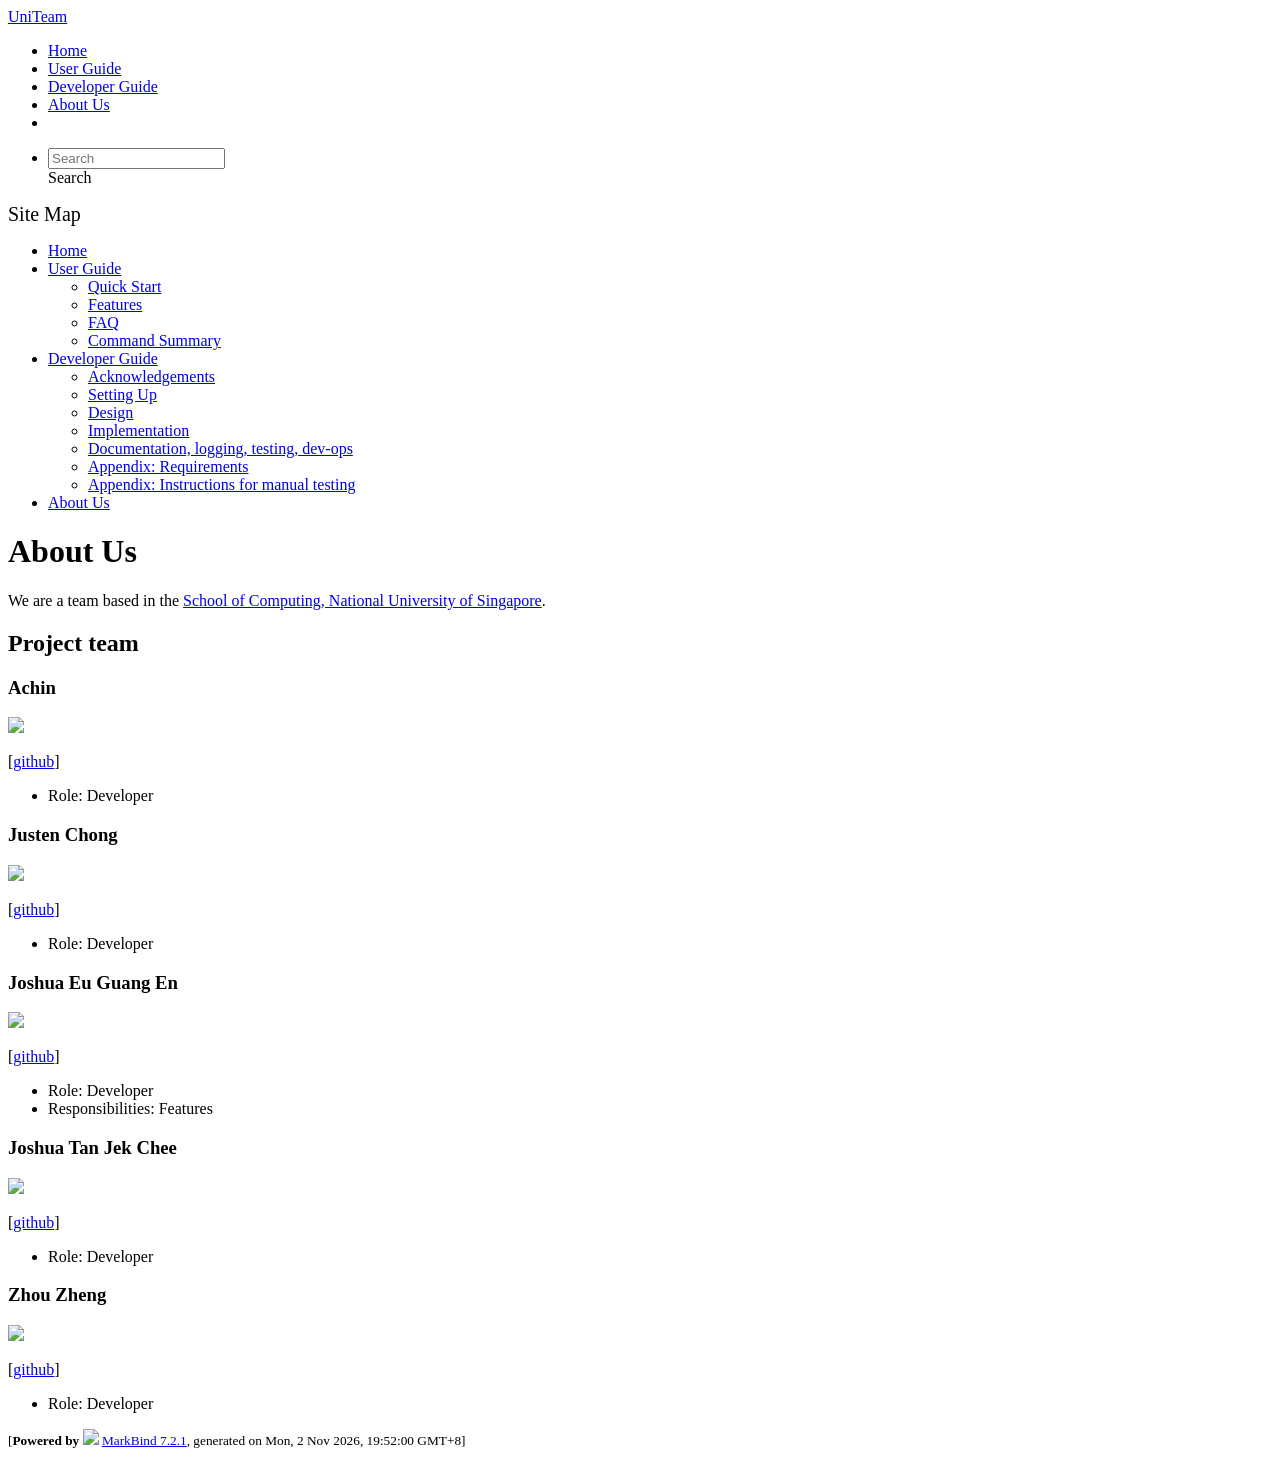
==== commit 1ace91b7: "deploy: c6e96d519f8d3d867a8ae4aef72d794986d18bfe" ====
--- a/AboutUs.html
+++ b/AboutUs.html
@@ -20,7 +20,7 @@
 <body 
    
   data-code-theme="light">
-<div id="app"><!--[--><header sticky><div data-v-94b60ff6><nav class="navbar navbar-expand-md d-print-none navbar-dark bg-dark" data-v-94b60ff6><div class="container-fluid" data-v-94b60ff6><div class="navbar-left" data-v-94b60ff6><!--[--><a href="/tp/index.html" title="Home" class="navbar-brand">UniTeam</a><!--]--></div><div class="navbar-default" data-v-94b60ff6><ul class="navbar-nav me-auto mt-2 mt-lg-0" data-v-94b60ff6><!--[--> <li><a href="/tp/index.html" class="nav-link">Home</a></li> <li><a href="/tp/UserGuide.html" class="nav-link">User Guide</a></li> <li><a href="/tp/DeveloperGuide.html" class="nav-link">Developer Guide</a></li> <li><a href="/tp/AboutUs.html" class="nav-link">About Us</a></li> <li><a href="https://github.com/AY2627S1-CS2103T-T08-2/tp" target="_blank" class="nav-link"><span><span aria-hidden="true" class="fab fa-github"></span></span></a></li> <!--]--></ul></div><div class="navbar-right" data-v-94b60ff6><ul class="navbar-nav" data-v-94b60ff6><!--[--><li><form class="navbar-form"><div style="position:relative;" class="dropdown" data-v-103d5c4e><!--[--><input value="" data-bs-toggle="dropdown" type="text" class="form-control" placeholder="Search" autocomplete="off" data-v-103d5c4e><div class="form-control placeholder-div-hidden" data-v-103d5c4e>Search</div><!--]--><ul class="dropdown-menu search-dropdown-menu dropdown-menu-hidden dropdown-menu-end" data-v-103d5c4e><!--[--><!--]--></ul></div></form></li><!--]--></ul><!----></div></div></nav><div style="display:none;" class="lower-navbar-container" data-v-94b60ff6><!--[--><!----><!----><!--]--></div></div></header> <div id="flex-body"><nav id="site-nav" data-v-6b1b63d2><!--[--><div class="site-nav-top"><div class="fw-bold mb-2" style="font-size:1.25rem;">Site Map</div></div> <div class="nav-component slim-scroll"><div class="site-nav-root"><!--[--><ul class="site-nav-list site-nav-list-root" data-v-6b1b63d2><!--[--><li><div class="site-nav-default-list-item site-nav-list-item-0" onclick="handleSiteNavClick(this)"><a href="/tp/index.html">Home</a></div></li> <li><div class="site-nav-default-list-item site-nav-list-item-0" onclick="handleSiteNavClick(this)"><a href="/tp/UserGuide.html">User Guide</a> <div class="site-nav-dropdown-btn-container"><i class="site-nav-dropdown-btn-icon site-nav-rotate-icon" onclick="handleSiteNavClick(this.parentNode.parentNode, false); event.stopPropagation();"><span class="glyphicon glyphicon-menu-down" aria-hidden="true"></span></i></div></div><ul class="site-nav-dropdown-container site-nav-dropdown-container-open site-nav-list"><li><div class="site-nav-default-list-item site-nav-list-item-1" onclick="handleSiteNavClick(this)"><a href="/tp/UserGuide.html#quick-start">Quick Start</a></div></li> <li><div class="site-nav-default-list-item site-nav-list-item-1" onclick="handleSiteNavClick(this)"><a href="/tp/UserGuide.html#features">Features</a></div></li> <li><div class="site-nav-default-list-item site-nav-list-item-1" onclick="handleSiteNavClick(this)"><a href="/tp/UserGuide.html#faq">FAQ</a></div></li> <li><div class="site-nav-default-list-item site-nav-list-item-1" onclick="handleSiteNavClick(this)"><a href="/tp/UserGuide.html#command-summary">Command Summary</a></div></li></ul></li> <li><div class="site-nav-default-list-item site-nav-list-item-0" onclick="handleSiteNavClick(this)"><a href="/tp/DeveloperGuide.html">Developer Guide</a> <div class="site-nav-dropdown-btn-container"><i class="site-nav-dropdown-btn-icon site-nav-rotate-icon" onclick="handleSiteNavClick(this.parentNode.parentNode, false); event.stopPropagation();"><span class="glyphicon glyphicon-menu-down" aria-hidden="true"></span></i></div></div><ul class="site-nav-dropdown-container site-nav-dropdown-container-open site-nav-list"><li><div class="site-nav-default-list-item site-nav-list-item-1" onclick="handleSiteNavClick(this)"><a href="/tp/DeveloperGuide.html#acknowledgements">Acknowledgements</a></div></li> <li><div class="site-nav-default-list-item site-nav-list-item-1" onclick="handleSiteNavClick(this)"><a href="/tp/DeveloperGuide.html#setting-up-getting-started">Setting Up</a></div></li> <li><div class="site-nav-default-list-item site-nav-list-item-1" onclick="handleSiteNavClick(this)"><a href="/tp/DeveloperGuide.html#design">Design</a></div></li> <li><div class="site-nav-default-list-item site-nav-list-item-1" onclick="handleSiteNavClick(this)"><a href="/tp/DeveloperGuide.html#implementation">Implementation</a></div></li> <li><div class="site-nav-default-list-item site-nav-list-item-1" onclick="handleSiteNavClick(this)"><a href="/tp/DeveloperGuide.html#documentation-logging-testing-dev-ops">Documentation, logging, testing, dev-ops</a></div></li> <li><div class="site-nav-default-list-item site-nav-list-item-1" onclick="handleSiteNavClick(this)"><a href="/tp/DeveloperGuide.html#appendix-requirements">Appendix: Requirements</a></div></li> <li><div class="site-nav-default-list-item site-nav-list-item-1" onclick="handleSiteNavClick(this)"><a href="/tp/DeveloperGuide.html#appendix-instructions-for-manual-testing">Appendix: Instructions for manual testing</a></div></li></ul></li> <li><div class="site-nav-default-list-item site-nav-list-item-0" onclick="handleSiteNavClick(this)"><a href="/tp/AboutUs.html">About Us</a></div></li><!--]--><!--v-if--></ul><!--]--></div></div><!--]--><!--v-if--></nav> <div id="content-wrapper"><h1 id="about-us">About Us<a class="fa fa-anchor" href="#about-us" onclick="event.stopPropagation()"></a></h1> <p>We are a team based in the <a href="http://www.comp.nus.edu.sg">School of Computing, National University of Singapore</a>.</p> <h2 id="project-team">Project team<a class="fa fa-anchor" href="#project-team" onclick="event.stopPropagation()"></a></h2> <h3 id="achin">Achin<a class="fa fa-anchor" href="#achin" onclick="event.stopPropagation()"></a></h3> <img src="/tp/images/aaachinnn.png" width="200px"> <p>[<a href="https://github.com/aaachinnn">github</a>]</p> <ul><li>Role: Developer</li></ul> <h3 id="justen-chong">Justen Chong<a class="fa fa-anchor" href="#justen-chong" onclick="event.stopPropagation()"></a></h3> <img src="/tp/images/alrightokguy.png" width="200px"> <p>[<a href="https://github.com/alrightokguy">github</a>]</p> <ul><li>Role: Developer</li></ul> <h3 id="joshua-eu-guang-en">Joshua Eu Guang En<a class="fa fa-anchor" href="#joshua-eu-guang-en" onclick="event.stopPropagation()"></a></h3> <img src="/tp/images/honeybee1011.png" width="200px"> <p>[<a href="http://github.com/honeybee1011">github</a>]</p> <ul><li>Role: Developer</li> <li>Responsibilities: Features</li></ul> <h3 id="joshua-tan-jek-chee">Joshua Tan Jek Chee<a class="fa fa-anchor" href="#joshua-tan-jek-chee" onclick="event.stopPropagation()"></a></h3> <img src="/tp/images/smilesocute.png" width="200px"> <p>[<a href="http://github.com/smilesocute">github</a>]</p> <ul><li>Role: Developer</li></ul> <h3 id="zhou-zheng">Zhou Zheng<a class="fa fa-anchor" href="#zhou-zheng" onclick="event.stopPropagation()"></a></h3> <img src="/tp/images/zhouzheng152.png" width="200px"> <p>[<a href="https://github.com/ZhouZheng152">github</a>]</p> <ul><li>Role: Developer</li></ul></div> <nav id="page-nav" data-v-6b1b63d2><!--[--><div class="nav-component slim-scroll"></div><!--]--><!--v-if--></nav> <div class="scroll-top-button fa-lg d-print-none" style="display:none;bottom:2%;right:2%;position:fixed;" aria-hidden="true"><!--[--><i class="fas fa-arrow-circle-up"></i><!--]--></div></div> <footer><div class="text-center"><small>[<span><strong>Powered by</strong></span> <img src="https://markbind.org/favicon.ico" width="30"> <a href="https://markbind.org/">MarkBind 7.2.1</a>, generated on Mon, 2 Nov 2026, 19:44:46 GMT+8]</small></div></footer><!--]--></div>
+<div id="app"><!--[--><header sticky><div data-v-94b60ff6><nav class="navbar navbar-expand-md d-print-none navbar-dark bg-dark" data-v-94b60ff6><div class="container-fluid" data-v-94b60ff6><div class="navbar-left" data-v-94b60ff6><!--[--><a href="/tp/index.html" title="Home" class="navbar-brand">UniTeam</a><!--]--></div><div class="navbar-default" data-v-94b60ff6><ul class="navbar-nav me-auto mt-2 mt-lg-0" data-v-94b60ff6><!--[--> <li><a href="/tp/index.html" class="nav-link">Home</a></li> <li><a href="/tp/UserGuide.html" class="nav-link">User Guide</a></li> <li><a href="/tp/DeveloperGuide.html" class="nav-link">Developer Guide</a></li> <li><a href="/tp/AboutUs.html" class="nav-link">About Us</a></li> <li><a href="https://github.com/AY2627S1-CS2103T-T08-2/tp" target="_blank" class="nav-link"><span><span aria-hidden="true" class="fab fa-github"></span></span></a></li> <!--]--></ul></div><div class="navbar-right" data-v-94b60ff6><ul class="navbar-nav" data-v-94b60ff6><!--[--><li><form class="navbar-form"><div style="position:relative;" class="dropdown" data-v-103d5c4e><!--[--><input value="" data-bs-toggle="dropdown" type="text" class="form-control" placeholder="Search" autocomplete="off" data-v-103d5c4e><div class="form-control placeholder-div-hidden" data-v-103d5c4e>Search</div><!--]--><ul class="dropdown-menu search-dropdown-menu dropdown-menu-hidden dropdown-menu-end" data-v-103d5c4e><!--[--><!--]--></ul></div></form></li><!--]--></ul><!----></div></div></nav><div style="display:none;" class="lower-navbar-container" data-v-94b60ff6><!--[--><!----><!----><!--]--></div></div></header> <div id="flex-body"><nav id="site-nav" data-v-6b1b63d2><!--[--><div class="site-nav-top"><div class="fw-bold mb-2" style="font-size:1.25rem;">Site Map</div></div> <div class="nav-component slim-scroll"><div class="site-nav-root"><!--[--><ul class="site-nav-list site-nav-list-root" data-v-6b1b63d2><!--[--><li><div class="site-nav-default-list-item site-nav-list-item-0" onclick="handleSiteNavClick(this)"><a href="/tp/index.html">Home</a></div></li> <li><div class="site-nav-default-list-item site-nav-list-item-0" onclick="handleSiteNavClick(this)"><a href="/tp/UserGuide.html">User Guide</a> <div class="site-nav-dropdown-btn-container"><i class="site-nav-dropdown-btn-icon site-nav-rotate-icon" onclick="handleSiteNavClick(this.parentNode.parentNode, false); event.stopPropagation();"><span class="glyphicon glyphicon-menu-down" aria-hidden="true"></span></i></div></div><ul class="site-nav-dropdown-container site-nav-dropdown-container-open site-nav-list"><li><div class="site-nav-default-list-item site-nav-list-item-1" onclick="handleSiteNavClick(this)"><a href="/tp/UserGuide.html#quick-start">Quick Start</a></div></li> <li><div class="site-nav-default-list-item site-nav-list-item-1" onclick="handleSiteNavClick(this)"><a href="/tp/UserGuide.html#features">Features</a></div></li> <li><div class="site-nav-default-list-item site-nav-list-item-1" onclick="handleSiteNavClick(this)"><a href="/tp/UserGuide.html#faq">FAQ</a></div></li> <li><div class="site-nav-default-list-item site-nav-list-item-1" onclick="handleSiteNavClick(this)"><a href="/tp/UserGuide.html#command-summary">Command Summary</a></div></li></ul></li> <li><div class="site-nav-default-list-item site-nav-list-item-0" onclick="handleSiteNavClick(this)"><a href="/tp/DeveloperGuide.html">Developer Guide</a> <div class="site-nav-dropdown-btn-container"><i class="site-nav-dropdown-btn-icon site-nav-rotate-icon" onclick="handleSiteNavClick(this.parentNode.parentNode, false); event.stopPropagation();"><span class="glyphicon glyphicon-menu-down" aria-hidden="true"></span></i></div></div><ul class="site-nav-dropdown-container site-nav-dropdown-container-open site-nav-list"><li><div class="site-nav-default-list-item site-nav-list-item-1" onclick="handleSiteNavClick(this)"><a href="/tp/DeveloperGuide.html#acknowledgements">Acknowledgements</a></div></li> <li><div class="site-nav-default-list-item site-nav-list-item-1" onclick="handleSiteNavClick(this)"><a href="/tp/DeveloperGuide.html#setting-up-getting-started">Setting Up</a></div></li> <li><div class="site-nav-default-list-item site-nav-list-item-1" onclick="handleSiteNavClick(this)"><a href="/tp/DeveloperGuide.html#design">Design</a></div></li> <li><div class="site-nav-default-list-item site-nav-list-item-1" onclick="handleSiteNavClick(this)"><a href="/tp/DeveloperGuide.html#implementation">Implementation</a></div></li> <li><div class="site-nav-default-list-item site-nav-list-item-1" onclick="handleSiteNavClick(this)"><a href="/tp/DeveloperGuide.html#documentation-logging-testing-dev-ops">Documentation, logging, testing, dev-ops</a></div></li> <li><div class="site-nav-default-list-item site-nav-list-item-1" onclick="handleSiteNavClick(this)"><a href="/tp/DeveloperGuide.html#appendix-requirements">Appendix: Requirements</a></div></li> <li><div class="site-nav-default-list-item site-nav-list-item-1" onclick="handleSiteNavClick(this)"><a href="/tp/DeveloperGuide.html#appendix-instructions-for-manual-testing">Appendix: Instructions for manual testing</a></div></li></ul></li> <li><div class="site-nav-default-list-item site-nav-list-item-0" onclick="handleSiteNavClick(this)"><a href="/tp/AboutUs.html">About Us</a></div></li><!--]--><!--v-if--></ul><!--]--></div></div><!--]--><!--v-if--></nav> <div id="content-wrapper"><h1 id="about-us">About Us<a class="fa fa-anchor" href="#about-us" onclick="event.stopPropagation()"></a></h1> <p>We are a team based in the <a href="http://www.comp.nus.edu.sg">School of Computing, National University of Singapore</a>.</p> <h2 id="project-team">Project team<a class="fa fa-anchor" href="#project-team" onclick="event.stopPropagation()"></a></h2> <h3 id="achin">Achin<a class="fa fa-anchor" href="#achin" onclick="event.stopPropagation()"></a></h3> <img src="/tp/images/aaachinnn.png" width="200px"> <p>[<a href="https://github.com/aaachinnn">github</a>]</p> <ul><li>Role: Developer</li></ul> <h3 id="justen-chong">Justen Chong<a class="fa fa-anchor" href="#justen-chong" onclick="event.stopPropagation()"></a></h3> <img src="/tp/images/alrightokguy.png" width="200px"> <p>[<a href="https://github.com/alrightokguy">github</a>]</p> <ul><li>Role: Developer</li></ul> <h3 id="joshua-eu-guang-en">Joshua Eu Guang En<a class="fa fa-anchor" href="#joshua-eu-guang-en" onclick="event.stopPropagation()"></a></h3> <img src="/tp/images/honeybee1011.png" width="200px"> <p>[<a href="http://github.com/honeybee1011">github</a>]</p> <ul><li>Role: Developer</li> <li>Responsibilities: Features</li></ul> <h3 id="joshua-tan-jek-chee">Joshua Tan Jek Chee<a class="fa fa-anchor" href="#joshua-tan-jek-chee" onclick="event.stopPropagation()"></a></h3> <img src="/tp/images/smilesocute.png" width="200px"> <p>[<a href="http://github.com/smilesocute">github</a>]</p> <ul><li>Role: Developer</li></ul> <h3 id="zhou-zheng">Zhou Zheng<a class="fa fa-anchor" href="#zhou-zheng" onclick="event.stopPropagation()"></a></h3> <img src="/tp/images/zhouzheng152.png" width="200px"> <p>[<a href="https://github.com/ZhouZheng152">github</a>]</p> <ul><li>Role: Developer</li></ul></div> <nav id="page-nav" data-v-6b1b63d2><!--[--><div class="nav-component slim-scroll"></div><!--]--><!--v-if--></nav> <div class="scroll-top-button fa-lg d-print-none" style="display:none;bottom:2%;right:2%;position:fixed;" aria-hidden="true"><!--[--><i class="fas fa-arrow-circle-up"></i><!--]--></div></div> <footer><div class="text-center"><small>[<span><strong>Powered by</strong></span> <img src="https://markbind.org/favicon.ico" width="30"> <a href="https://markbind.org/">MarkBind 7.2.1</a>, generated on Mon, 2 Nov 2026, 19:52:00 GMT+8]</small></div></footer><!--]--></div>
 </body><script src="/tp/markbind/js/bootstrap-utility.min.js"></script>
 <script src="/tp/markbind/js/polyfill.min.js"></script>
 <script src="/tp/markbind/js/vue.global.prod.min.js"></script>
